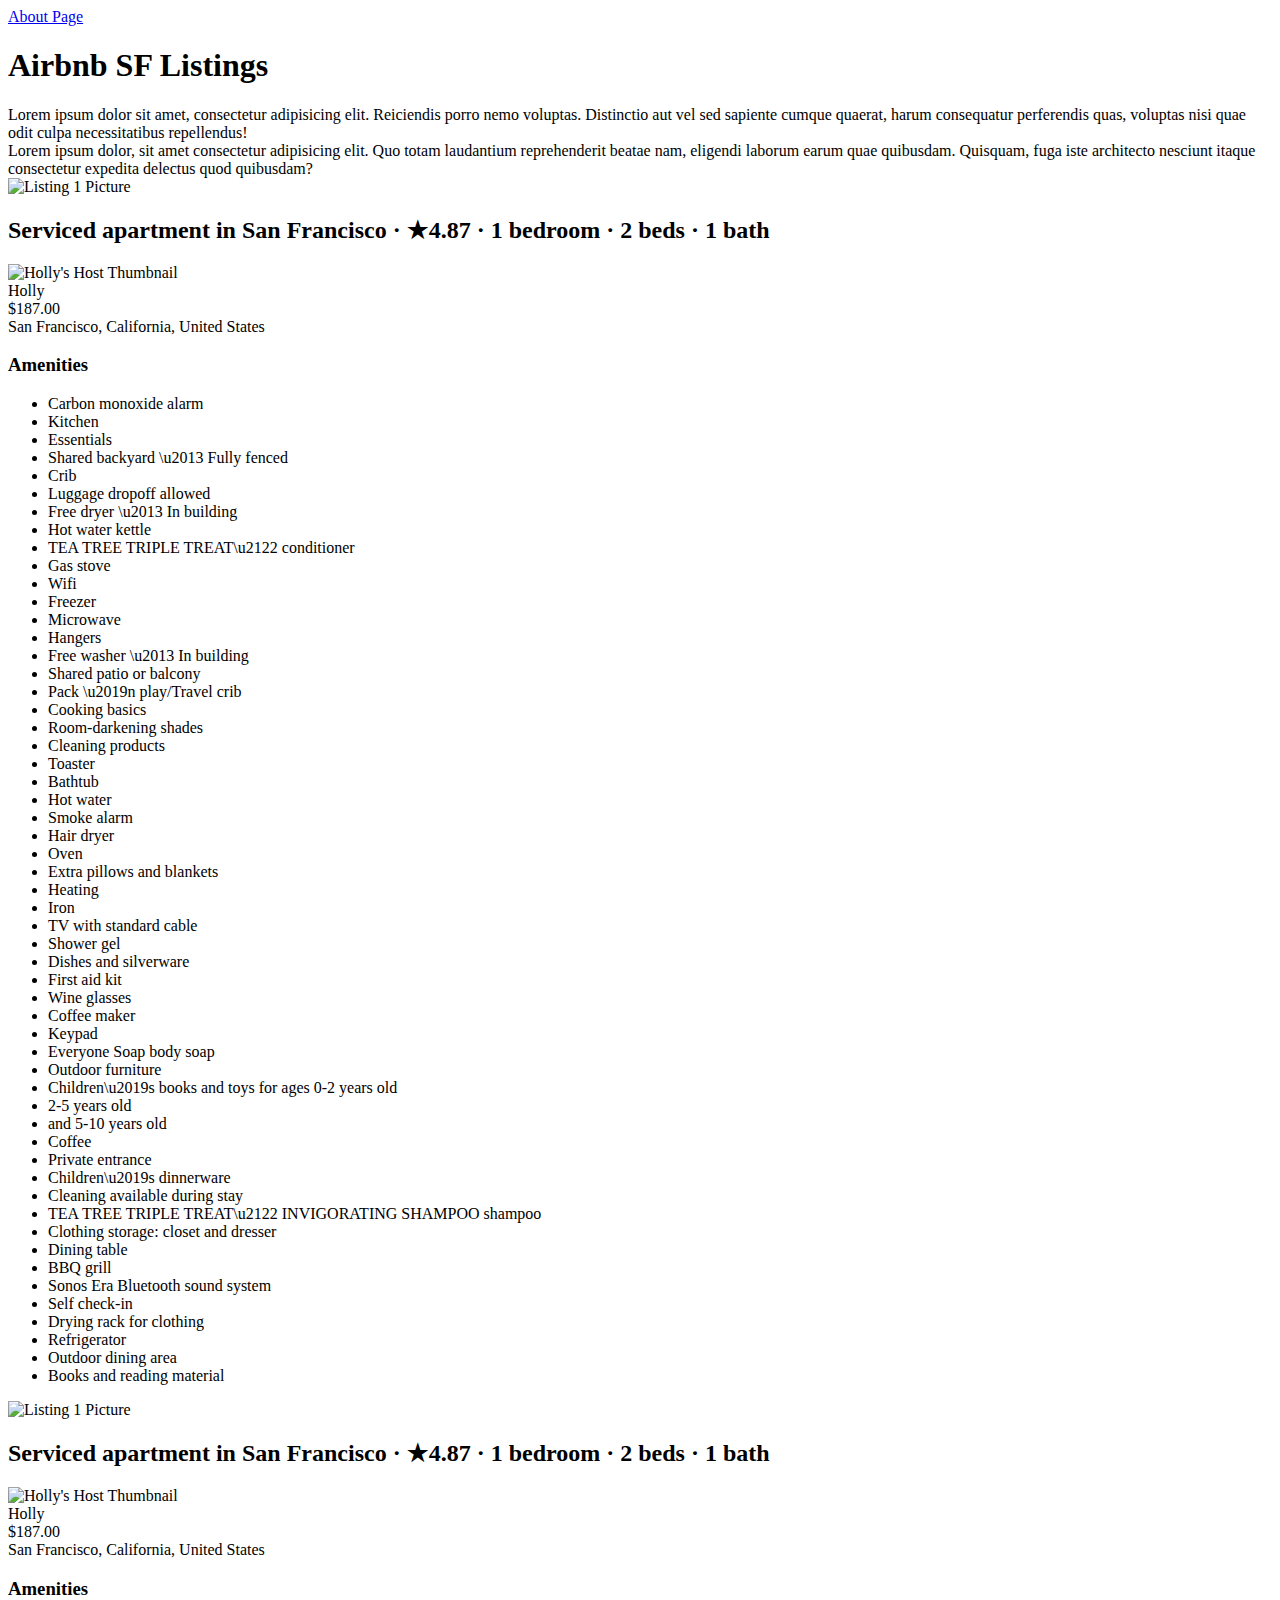
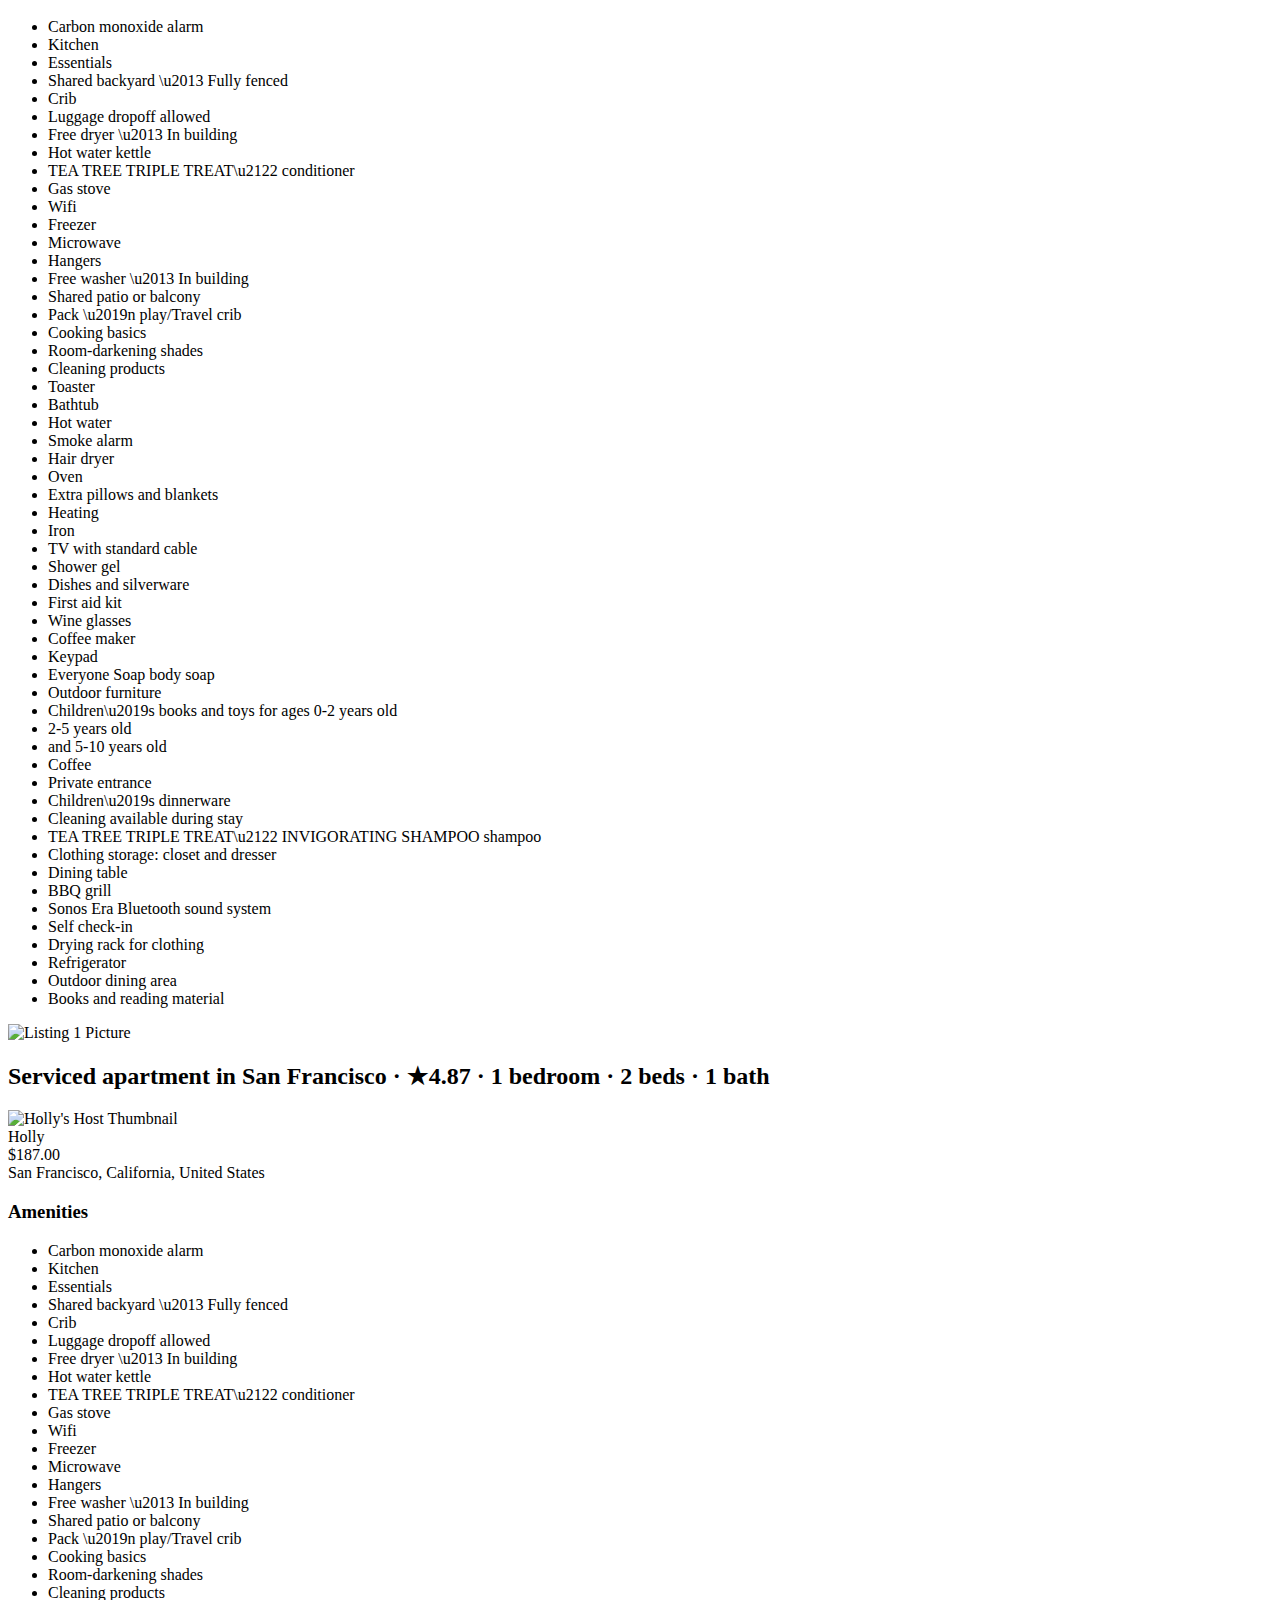
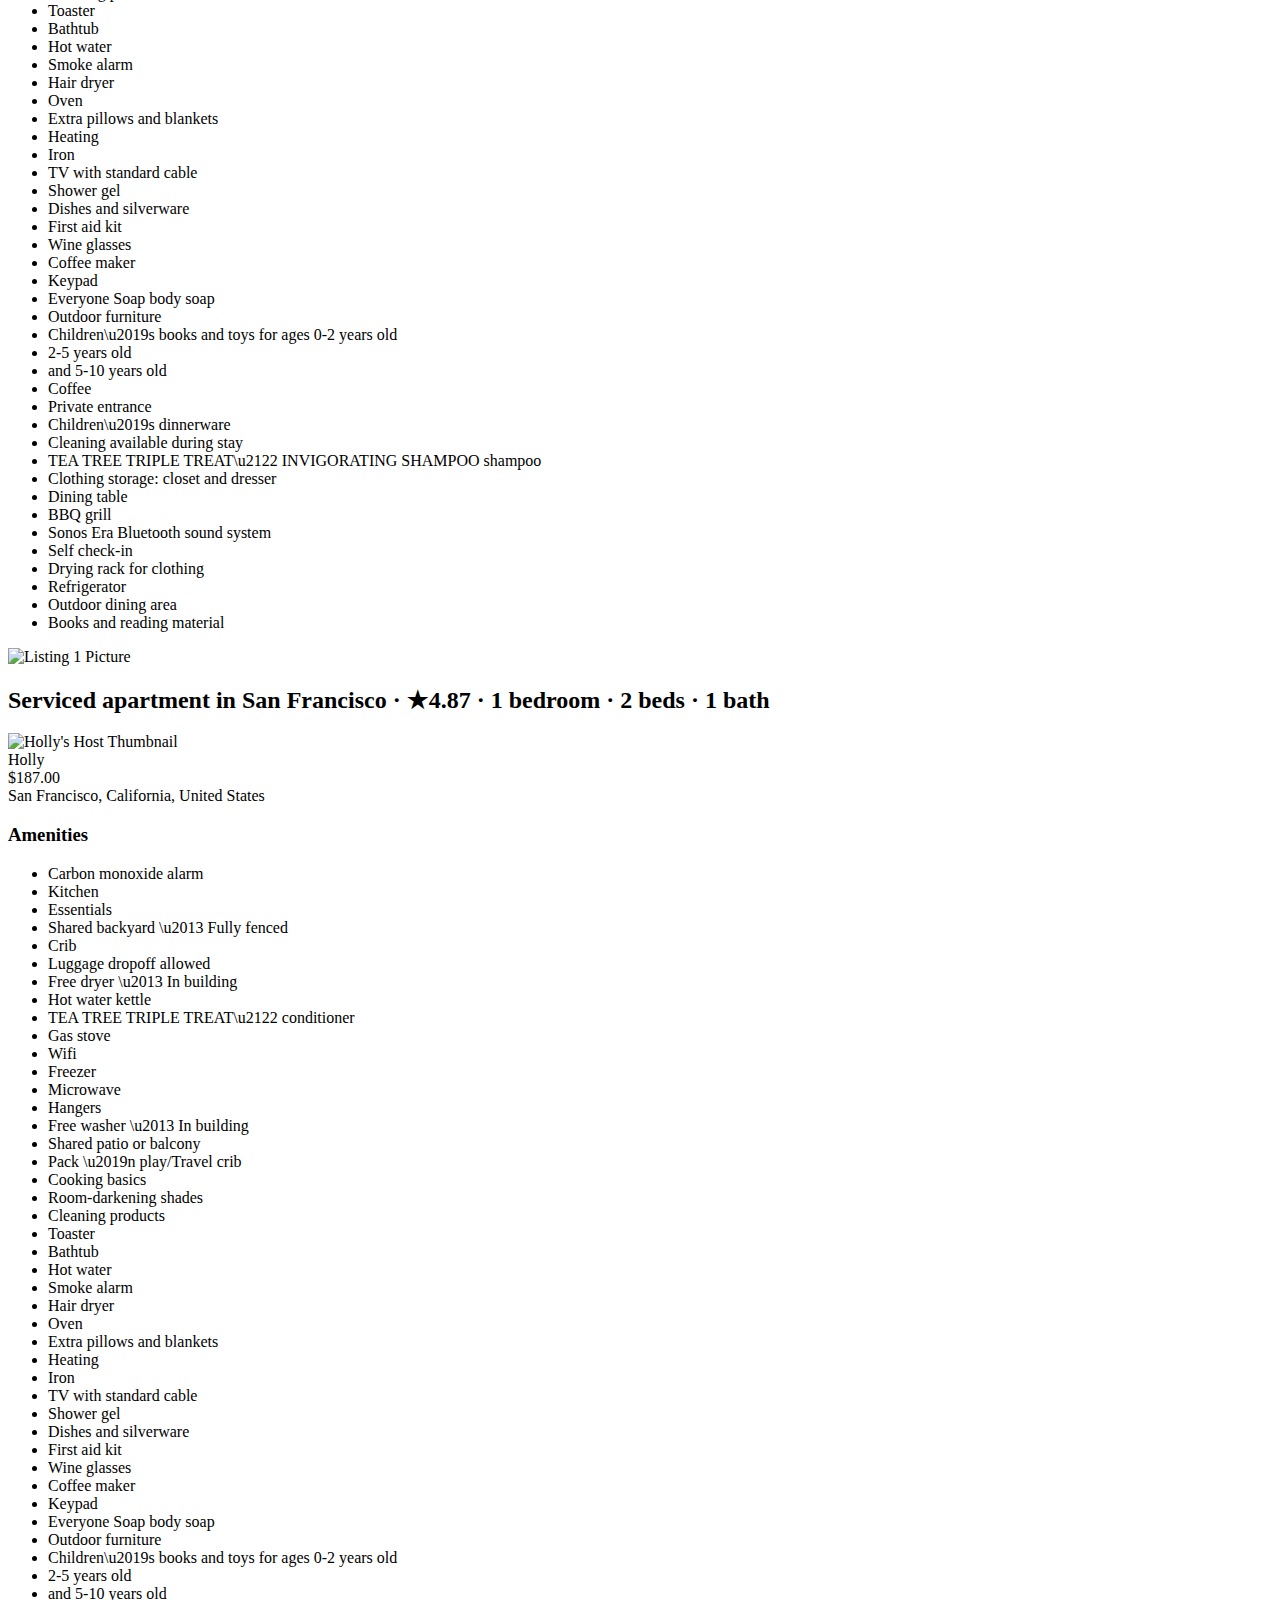
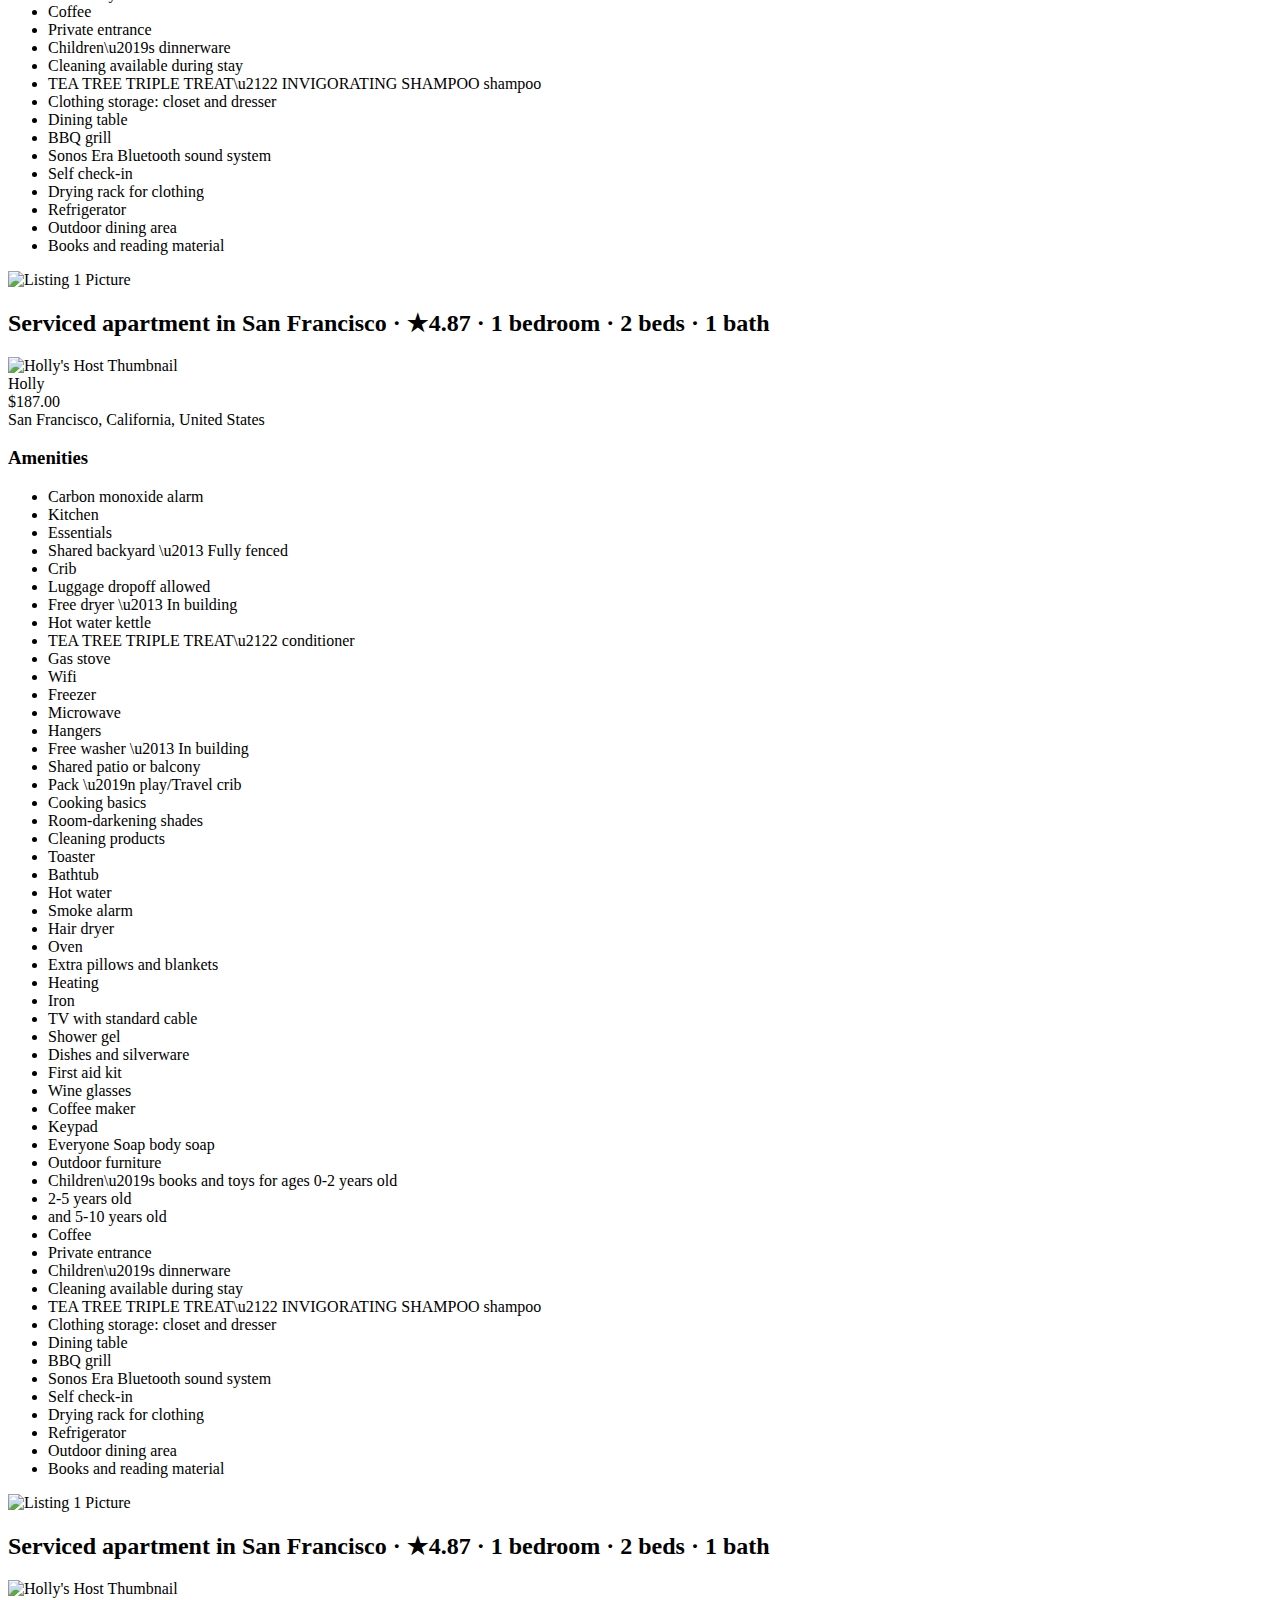
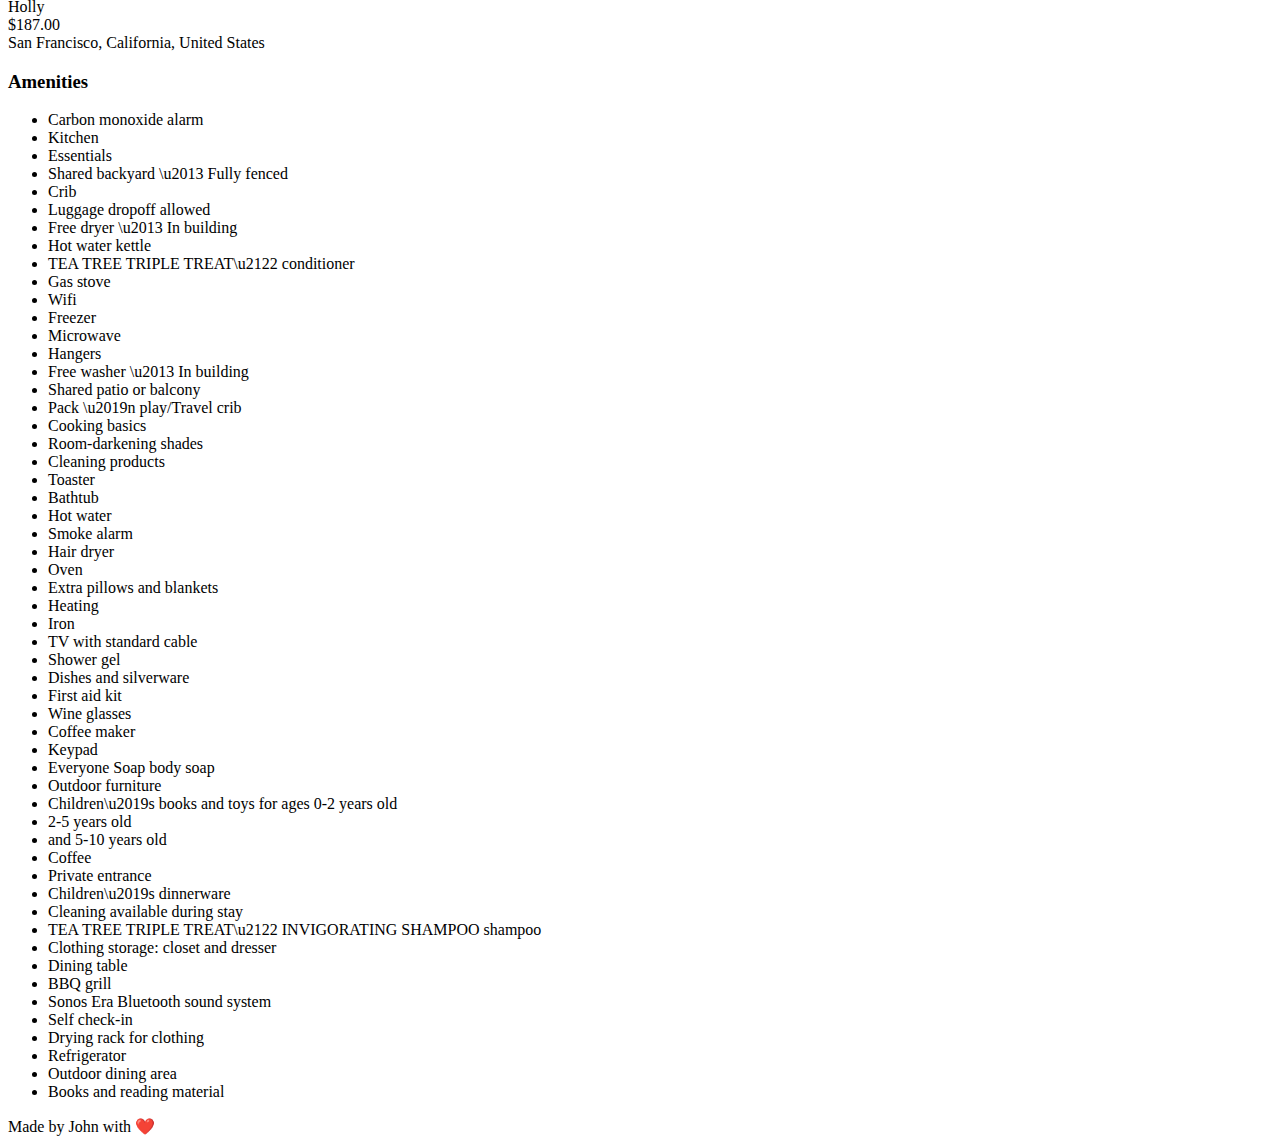
==== index.html @ 51e2d954 "adding files" ====
<!DOCTYPE html>
<html lang="en">

<head>
    <meta charset="UTF-8" />
    <meta name="viewport" content="width=device-width, initial-scale=1.0" />
    <title>Airbnb SF Listings</title>

    <link href="https://cdn.jsdelivr.net/npm/bootstrap@5.3.2/dist/css/bootstrap.min.css" rel="stylesheet"
        integrity="sha384-T3c6CoIi6uLrA9TneNEoa7RxnatzjcDSCmG1MXxSR1GAsXEV/Dwwykc2MPK8M2HN" crossorigin="anonymous" />

    <link rel="stylesheet" href="./css/main.css" />
</head>

<body>
    <div class="container">
        <main>
            <nav>
                <a href="./about.html">About Page</a>
            </nav>
            <h1>Airbnb SF Listings</h1>

            <div class="row">
                <div class="col-md-8 col-sm-12">
                    Lorem ipsum dolor sit amet, consectetur adipisicing elit. Reiciendis
                    porro nemo voluptas. Distinctio aut vel sed sapiente cumque quaerat,
                    harum consequatur perferendis quas, voluptas nisi quae odit culpa
                    necessitatibus repellendus!
                </div>
                <div class="col-md-4 col-sm-12">
                    Lorem ipsum dolor, sit amet consectetur adipisicing elit. Quo totam
                    laudantium reprehenderit beatae nam, eligendi laborum earum quae
                    quibusdam. Quisquam, fuga iste architecto nesciunt itaque
                    consectetur expedita delectus quod quibusdam?
                </div>
            </div>

            <section>
                <div id="listings" class="row">
                    <div class="listing col-4">
                        <div class="card">

                            <img class="card-img-top"
                                src="https://a0.muscache.com/pictures/b7c2a199-4c17-4ba6-b81d-751719d2dac6.jpg"
                                alt="Listing 1 Picture" />

                            <h2 class="listing_name card-title">
                                Serviced apartment in San Francisco · ★4.87 · 1 bedroom · 2
                                beds · 1 bath
                            </h2>



                            <div class="card-body">
                                <div class="host">
                                    <img src="https://a0.muscache.com/im/pictures/user/efdad96a-3efc-4bc2-bdc9-f69740a5a818.jpg?aki_policy=profile_small"
                                        alt="Holly's Host Thumbnail" />
                                    <div class="host_name">Holly</div>
                                </div>
                                <div class="price">$187.00</div>
                                <div class="neighborhood">
                                    San Francisco, California, United States
                                </div>

                                <div class="amenities">
                                    <h3>Amenities</h3>
                                    <ul>
                                        <li>Carbon monoxide alarm</li>
                                        <li>Kitchen</li>
                                        <li>Essentials</li>
                                        <li>Shared backyard \u2013 Fully fenced</li>
                                        <li>Crib</li>
                                        <li>Luggage dropoff allowed</li>
                                        <li>Free dryer \u2013 In building</li>
                                        <li>Hot water kettle</li>
                                        <li>TEA TREE TRIPLE TREAT\u2122 conditioner</li>
                                        <li>Gas stove</li>
                                        <li>Wifi</li>
                                        <li>Freezer</li>
                                        <li>Microwave</li>
                                        <li>Hangers</li>
                                        <li>Free washer \u2013 In building</li>
                                        <li>Shared patio or balcony</li>
                                        <li>Pack \u2019n play/Travel crib</li>
                                        <li>Cooking basics</li>
                                        <li>Room-darkening shades</li>
                                        <li>Cleaning products</li>
                                        <li>Toaster</li>
                                        <li>Bathtub</li>
                                        <li>Hot water</li>
                                        <li>Smoke alarm</li>
                                        <li>Hair dryer</li>
                                        <li>Oven</li>
                                        <li>Extra pillows and blankets</li>
                                        <li>Heating</li>
                                        <li>Iron</li>
                                        <li>TV with standard cable</li>
                                        <li>Shower gel</li>
                                        <li>Dishes and silverware</li>
                                        <li>First aid kit</li>
                                        <li>Wine glasses</li>
                                        <li>Coffee maker</li>
                                        <li>Keypad</li>
                                        <li>Everyone Soap body soap</li>
                                        <li>Outdoor furniture</li>
                                        <li>Children\u2019s books and toys for ages 0-2 years old</li>
                                        <li>2-5 years old</li>
                                        <li>and 5-10 years old</li>
                                        <li>Coffee</li>
                                        <li>Private entrance</li>
                                        <li>Children\u2019s dinnerware</li>
                                        <li>Cleaning available during stay</li>
                                        <li>
                                            TEA TREE TRIPLE TREAT\u2122 INVIGORATING SHAMPOO shampoo
                                        </li>
                                        <li>Clothing storage: closet and dresser</li>
                                        <li>Dining table</li>
                                        <li>BBQ grill</li>
                                        <li>Sonos Era Bluetooth sound system</li>
                                        <li>Self check-in</li>
                                        <li>Drying rack for clothing</li>
                                        <li>Refrigerator</li>
                                        <li>Outdoor dining area</li>
                                        <li>Books and reading material</li>
                                    </ul>
                                </div>
                            </div>
                        </div>
                        <!-- /.card -->
                    </div>
                    <!-- /.listing -->


                    <div class="listing col-4">
                        <div class="card">

                            <img class="card-img-top"
                                src="https://a0.muscache.com/pictures/b7c2a199-4c17-4ba6-b81d-751719d2dac6.jpg"
                                alt="Listing 1 Picture" />

                            <h2 class="listing_name card-title">
                                Serviced apartment in San Francisco · ★4.87 · 1 bedroom · 2
                                beds · 1 bath
                            </h2>



                            <div class="card-body">
                                <div class="host">
                                    <img src="https://a0.muscache.com/im/pictures/user/efdad96a-3efc-4bc2-bdc9-f69740a5a818.jpg?aki_policy=profile_small"
                                        alt="Holly's Host Thumbnail" />
                                    <div class="host_name">Holly</div>
                                </div>
                                <div class="price">$187.00</div>
                                <div class="neighborhood">
                                    San Francisco, California, United States
                                </div>

                                <div class="amenities">
                                    <h3>Amenities</h3>
                                    <ul>
                                        <li>Carbon monoxide alarm</li>
                                        <li>Kitchen</li>
                                        <li>Essentials</li>
                                        <li>Shared backyard \u2013 Fully fenced</li>
                                        <li>Crib</li>
                                        <li>Luggage dropoff allowed</li>
                                        <li>Free dryer \u2013 In building</li>
                                        <li>Hot water kettle</li>
                                        <li>TEA TREE TRIPLE TREAT\u2122 conditioner</li>
                                        <li>Gas stove</li>
                                        <li>Wifi</li>
                                        <li>Freezer</li>
                                        <li>Microwave</li>
                                        <li>Hangers</li>
                                        <li>Free washer \u2013 In building</li>
                                        <li>Shared patio or balcony</li>
                                        <li>Pack \u2019n play/Travel crib</li>
                                        <li>Cooking basics</li>
                                        <li>Room-darkening shades</li>
                                        <li>Cleaning products</li>
                                        <li>Toaster</li>
                                        <li>Bathtub</li>
                                        <li>Hot water</li>
                                        <li>Smoke alarm</li>
                                        <li>Hair dryer</li>
                                        <li>Oven</li>
                                        <li>Extra pillows and blankets</li>
                                        <li>Heating</li>
                                        <li>Iron</li>
                                        <li>TV with standard cable</li>
                                        <li>Shower gel</li>
                                        <li>Dishes and silverware</li>
                                        <li>First aid kit</li>
                                        <li>Wine glasses</li>
                                        <li>Coffee maker</li>
                                        <li>Keypad</li>
                                        <li>Everyone Soap body soap</li>
                                        <li>Outdoor furniture</li>
                                        <li>Children\u2019s books and toys for ages 0-2 years old</li>
                                        <li>2-5 years old</li>
                                        <li>and 5-10 years old</li>
                                        <li>Coffee</li>
                                        <li>Private entrance</li>
                                        <li>Children\u2019s dinnerware</li>
                                        <li>Cleaning available during stay</li>
                                        <li>
                                            TEA TREE TRIPLE TREAT\u2122 INVIGORATING SHAMPOO shampoo
                                        </li>
                                        <li>Clothing storage: closet and dresser</li>
                                        <li>Dining table</li>
                                        <li>BBQ grill</li>
                                        <li>Sonos Era Bluetooth sound system</li>
                                        <li>Self check-in</li>
                                        <li>Drying rack for clothing</li>
                                        <li>Refrigerator</li>
                                        <li>Outdoor dining area</li>
                                        <li>Books and reading material</li>
                                    </ul>
                                </div>
                            </div>
                        </div>
                        <!-- /.card -->
                    </div>
                    <!-- /.listing -->



                    <div class="listing col-4">
                        <div class="card">

                            <img class="card-img-top"
                                src="https://a0.muscache.com/pictures/b7c2a199-4c17-4ba6-b81d-751719d2dac6.jpg"
                                alt="Listing 1 Picture" />

                            <h2 class="listing_name card-title">
                                Serviced apartment in San Francisco · ★4.87 · 1 bedroom · 2
                                beds · 1 bath
                            </h2>



                            <div class="card-body">
                                <div class="host">
                                    <img src="https://a0.muscache.com/im/pictures/user/efdad96a-3efc-4bc2-bdc9-f69740a5a818.jpg?aki_policy=profile_small"
                                        alt="Holly's Host Thumbnail" />
                                    <div class="host_name">Holly</div>
                                </div>
                                <div class="price">$187.00</div>
                                <div class="neighborhood">
                                    San Francisco, California, United States
                                </div>

                                <div class="amenities">
                                    <h3>Amenities</h3>
                                    <ul>
                                        <li>Carbon monoxide alarm</li>
                                        <li>Kitchen</li>
                                        <li>Essentials</li>
                                        <li>Shared backyard \u2013 Fully fenced</li>
                                        <li>Crib</li>
                                        <li>Luggage dropoff allowed</li>
                                        <li>Free dryer \u2013 In building</li>
                                        <li>Hot water kettle</li>
                                        <li>TEA TREE TRIPLE TREAT\u2122 conditioner</li>
                                        <li>Gas stove</li>
                                        <li>Wifi</li>
                                        <li>Freezer</li>
                                        <li>Microwave</li>
                                        <li>Hangers</li>
                                        <li>Free washer \u2013 In building</li>
                                        <li>Shared patio or balcony</li>
                                        <li>Pack \u2019n play/Travel crib</li>
                                        <li>Cooking basics</li>
                                        <li>Room-darkening shades</li>
                                        <li>Cleaning products</li>
                                        <li>Toaster</li>
                                        <li>Bathtub</li>
                                        <li>Hot water</li>
                                        <li>Smoke alarm</li>
                                        <li>Hair dryer</li>
                                        <li>Oven</li>
                                        <li>Extra pillows and blankets</li>
                                        <li>Heating</li>
                                        <li>Iron</li>
                                        <li>TV with standard cable</li>
                                        <li>Shower gel</li>
                                        <li>Dishes and silverware</li>
                                        <li>First aid kit</li>
                                        <li>Wine glasses</li>
                                        <li>Coffee maker</li>
                                        <li>Keypad</li>
                                        <li>Everyone Soap body soap</li>
                                        <li>Outdoor furniture</li>
                                        <li>Children\u2019s books and toys for ages 0-2 years old</li>
                                        <li>2-5 years old</li>
                                        <li>and 5-10 years old</li>
                                        <li>Coffee</li>
                                        <li>Private entrance</li>
                                        <li>Children\u2019s dinnerware</li>
                                        <li>Cleaning available during stay</li>
                                        <li>
                                            TEA TREE TRIPLE TREAT\u2122 INVIGORATING SHAMPOO shampoo
                                        </li>
                                        <li>Clothing storage: closet and dresser</li>
                                        <li>Dining table</li>
                                        <li>BBQ grill</li>
                                        <li>Sonos Era Bluetooth sound system</li>
                                        <li>Self check-in</li>
                                        <li>Drying rack for clothing</li>
                                        <li>Refrigerator</li>
                                        <li>Outdoor dining area</li>
                                        <li>Books and reading material</li>
                                    </ul>
                                </div>
                            </div>
                        </div>
                        <!-- /.card -->
                    </div>
                    <!-- /.listing -->



                    <div class="listing col-4">
                        <div class="card">

                            <img class="card-img-top"
                                src="https://a0.muscache.com/pictures/b7c2a199-4c17-4ba6-b81d-751719d2dac6.jpg"
                                alt="Listing 1 Picture" />

                            <h2 class="listing_name card-title">
                                Serviced apartment in San Francisco · ★4.87 · 1 bedroom · 2
                                beds · 1 bath
                            </h2>



                            <div class="card-body">
                                <div class="host">
                                    <img src="https://a0.muscache.com/im/pictures/user/efdad96a-3efc-4bc2-bdc9-f69740a5a818.jpg?aki_policy=profile_small"
                                        alt="Holly's Host Thumbnail" />
                                    <div class="host_name">Holly</div>
                                </div>
                                <div class="price">$187.00</div>
                                <div class="neighborhood">
                                    San Francisco, California, United States
                                </div>

                                <div class="amenities">
                                    <h3>Amenities</h3>
                                    <ul>
                                        <li>Carbon monoxide alarm</li>
                                        <li>Kitchen</li>
                                        <li>Essentials</li>
                                        <li>Shared backyard \u2013 Fully fenced</li>
                                        <li>Crib</li>
                                        <li>Luggage dropoff allowed</li>
                                        <li>Free dryer \u2013 In building</li>
                                        <li>Hot water kettle</li>
                                        <li>TEA TREE TRIPLE TREAT\u2122 conditioner</li>
                                        <li>Gas stove</li>
                                        <li>Wifi</li>
                                        <li>Freezer</li>
                                        <li>Microwave</li>
                                        <li>Hangers</li>
                                        <li>Free washer \u2013 In building</li>
                                        <li>Shared patio or balcony</li>
                                        <li>Pack \u2019n play/Travel crib</li>
                                        <li>Cooking basics</li>
                                        <li>Room-darkening shades</li>
                                        <li>Cleaning products</li>
                                        <li>Toaster</li>
                                        <li>Bathtub</li>
                                        <li>Hot water</li>
                                        <li>Smoke alarm</li>
                                        <li>Hair dryer</li>
                                        <li>Oven</li>
                                        <li>Extra pillows and blankets</li>
                                        <li>Heating</li>
                                        <li>Iron</li>
                                        <li>TV with standard cable</li>
                                        <li>Shower gel</li>
                                        <li>Dishes and silverware</li>
                                        <li>First aid kit</li>
                                        <li>Wine glasses</li>
                                        <li>Coffee maker</li>
                                        <li>Keypad</li>
                                        <li>Everyone Soap body soap</li>
                                        <li>Outdoor furniture</li>
                                        <li>Children\u2019s books and toys for ages 0-2 years old</li>
                                        <li>2-5 years old</li>
                                        <li>and 5-10 years old</li>
                                        <li>Coffee</li>
                                        <li>Private entrance</li>
                                        <li>Children\u2019s dinnerware</li>
                                        <li>Cleaning available during stay</li>
                                        <li>
                                            TEA TREE TRIPLE TREAT\u2122 INVIGORATING SHAMPOO shampoo
                                        </li>
                                        <li>Clothing storage: closet and dresser</li>
                                        <li>Dining table</li>
                                        <li>BBQ grill</li>
                                        <li>Sonos Era Bluetooth sound system</li>
                                        <li>Self check-in</li>
                                        <li>Drying rack for clothing</li>
                                        <li>Refrigerator</li>
                                        <li>Outdoor dining area</li>
                                        <li>Books and reading material</li>
                                    </ul>
                                </div>
                            </div>
                        </div>
                        <!-- /.card -->
                    </div>
                    <!-- /.listing -->


                    <div class="listing col-4">
                        <div class="card">

                            <img class="card-img-top"
                                src="https://a0.muscache.com/pictures/b7c2a199-4c17-4ba6-b81d-751719d2dac6.jpg"
                                alt="Listing 1 Picture" />

                            <h2 class="listing_name card-title">
                                Serviced apartment in San Francisco · ★4.87 · 1 bedroom · 2
                                beds · 1 bath
                            </h2>



                            <div class="card-body">
                                <div class="host">
                                    <img src="https://a0.muscache.com/im/pictures/user/efdad96a-3efc-4bc2-bdc9-f69740a5a818.jpg?aki_policy=profile_small"
                                        alt="Holly's Host Thumbnail" />
                                    <div class="host_name">Holly</div>
                                </div>
                                <div class="price">$187.00</div>
                                <div class="neighborhood">
                                    San Francisco, California, United States
                                </div>

                                <div class="amenities">
                                    <h3>Amenities</h3>
                                    <ul>
                                        <li>Carbon monoxide alarm</li>
                                        <li>Kitchen</li>
                                        <li>Essentials</li>
                                        <li>Shared backyard \u2013 Fully fenced</li>
                                        <li>Crib</li>
                                        <li>Luggage dropoff allowed</li>
                                        <li>Free dryer \u2013 In building</li>
                                        <li>Hot water kettle</li>
                                        <li>TEA TREE TRIPLE TREAT\u2122 conditioner</li>
                                        <li>Gas stove</li>
                                        <li>Wifi</li>
                                        <li>Freezer</li>
                                        <li>Microwave</li>
                                        <li>Hangers</li>
                                        <li>Free washer \u2013 In building</li>
                                        <li>Shared patio or balcony</li>
                                        <li>Pack \u2019n play/Travel crib</li>
                                        <li>Cooking basics</li>
                                        <li>Room-darkening shades</li>
                                        <li>Cleaning products</li>
                                        <li>Toaster</li>
                                        <li>Bathtub</li>
                                        <li>Hot water</li>
                                        <li>Smoke alarm</li>
                                        <li>Hair dryer</li>
                                        <li>Oven</li>
                                        <li>Extra pillows and blankets</li>
                                        <li>Heating</li>
                                        <li>Iron</li>
                                        <li>TV with standard cable</li>
                                        <li>Shower gel</li>
                                        <li>Dishes and silverware</li>
                                        <li>First aid kit</li>
                                        <li>Wine glasses</li>
                                        <li>Coffee maker</li>
                                        <li>Keypad</li>
                                        <li>Everyone Soap body soap</li>
                                        <li>Outdoor furniture</li>
                                        <li>Children\u2019s books and toys for ages 0-2 years old</li>
                                        <li>2-5 years old</li>
                                        <li>and 5-10 years old</li>
                                        <li>Coffee</li>
                                        <li>Private entrance</li>
                                        <li>Children\u2019s dinnerware</li>
                                        <li>Cleaning available during stay</li>
                                        <li>
                                            TEA TREE TRIPLE TREAT\u2122 INVIGORATING SHAMPOO shampoo
                                        </li>
                                        <li>Clothing storage: closet and dresser</li>
                                        <li>Dining table</li>
                                        <li>BBQ grill</li>
                                        <li>Sonos Era Bluetooth sound system</li>
                                        <li>Self check-in</li>
                                        <li>Drying rack for clothing</li>
                                        <li>Refrigerator</li>
                                        <li>Outdoor dining area</li>
                                        <li>Books and reading material</li>
                                    </ul>
                                </div>
                            </div>
                        </div>
                        <!-- /.card -->
                    </div>
                    <!-- /.listing -->


                    <div class="listing col-4">
                        <div class="card">

                            <img class="card-img-top"
                                src="https://a0.muscache.com/pictures/b7c2a199-4c17-4ba6-b81d-751719d2dac6.jpg"
                                alt="Listing 1 Picture" />

                            <h2 class="listing_name card-title">
                                Serviced apartment in San Francisco · ★4.87 · 1 bedroom · 2
                                beds · 1 bath
                            </h2>



                            <div class="card-body">
                                <div class="host">
                                    <img src="https://a0.muscache.com/im/pictures/user/efdad96a-3efc-4bc2-bdc9-f69740a5a818.jpg?aki_policy=profile_small"
                                        alt="Holly's Host Thumbnail" />
                                    <div class="host_name">Holly</div>
                                </div>
                                <div class="price">$187.00</div>
                                <div class="neighborhood">
                                    San Francisco, California, United States
                                </div>

                                <div class="amenities">
                                    <h3>Amenities</h3>
                                    <ul>
                                        <li>Carbon monoxide alarm</li>
                                        <li>Kitchen</li>
                                        <li>Essentials</li>
                                        <li>Shared backyard \u2013 Fully fenced</li>
                                        <li>Crib</li>
                                        <li>Luggage dropoff allowed</li>
                                        <li>Free dryer \u2013 In building</li>
                                        <li>Hot water kettle</li>
                                        <li>TEA TREE TRIPLE TREAT\u2122 conditioner</li>
                                        <li>Gas stove</li>
                                        <li>Wifi</li>
                                        <li>Freezer</li>
                                        <li>Microwave</li>
                                        <li>Hangers</li>
                                        <li>Free washer \u2013 In building</li>
                                        <li>Shared patio or balcony</li>
                                        <li>Pack \u2019n play/Travel crib</li>
                                        <li>Cooking basics</li>
                                        <li>Room-darkening shades</li>
                                        <li>Cleaning products</li>
                                        <li>Toaster</li>
                                        <li>Bathtub</li>
                                        <li>Hot water</li>
                                        <li>Smoke alarm</li>
                                        <li>Hair dryer</li>
                                        <li>Oven</li>
                                        <li>Extra pillows and blankets</li>
                                        <li>Heating</li>
                                        <li>Iron</li>
                                        <li>TV with standard cable</li>
                                        <li>Shower gel</li>
                                        <li>Dishes and silverware</li>
                                        <li>First aid kit</li>
                                        <li>Wine glasses</li>
                                        <li>Coffee maker</li>
                                        <li>Keypad</li>
                                        <li>Everyone Soap body soap</li>
                                        <li>Outdoor furniture</li>
                                        <li>Children\u2019s books and toys for ages 0-2 years old</li>
                                        <li>2-5 years old</li>
                                        <li>and 5-10 years old</li>
                                        <li>Coffee</li>
                                        <li>Private entrance</li>
                                        <li>Children\u2019s dinnerware</li>
                                        <li>Cleaning available during stay</li>
                                        <li>
                                            TEA TREE TRIPLE TREAT\u2122 INVIGORATING SHAMPOO shampoo
                                        </li>
                                        <li>Clothing storage: closet and dresser</li>
                                        <li>Dining table</li>
                                        <li>BBQ grill</li>
                                        <li>Sonos Era Bluetooth sound system</li>
                                        <li>Self check-in</li>
                                        <li>Drying rack for clothing</li>
                                        <li>Refrigerator</li>
                                        <li>Outdoor dining area</li>
                                        <li>Books and reading material</li>
                                    </ul>
                                </div>
                            </div>
                        </div>
                        <!-- /.card -->
                    </div>
                    <!-- /.listing -->
                </div>
                <!-- /#listings -->
            </section>
        </main>
        <footer>Made by John with ❤️</footer>
    </div>
    <!-- /.container -->

    <script src="https://cdn.jsdelivr.net/npm/bootstrap@5.3.2/dist/js/bootstrap.bundle.min.js"
        integrity="sha384-C6RzsynM9kWDrMNeT87bh95OGNyZPhcTNXj1NW7RuBCsyN/o0jlpcV8Qyq46cDfL"
        crossorigin="anonymous"></script>
</body>

</html>
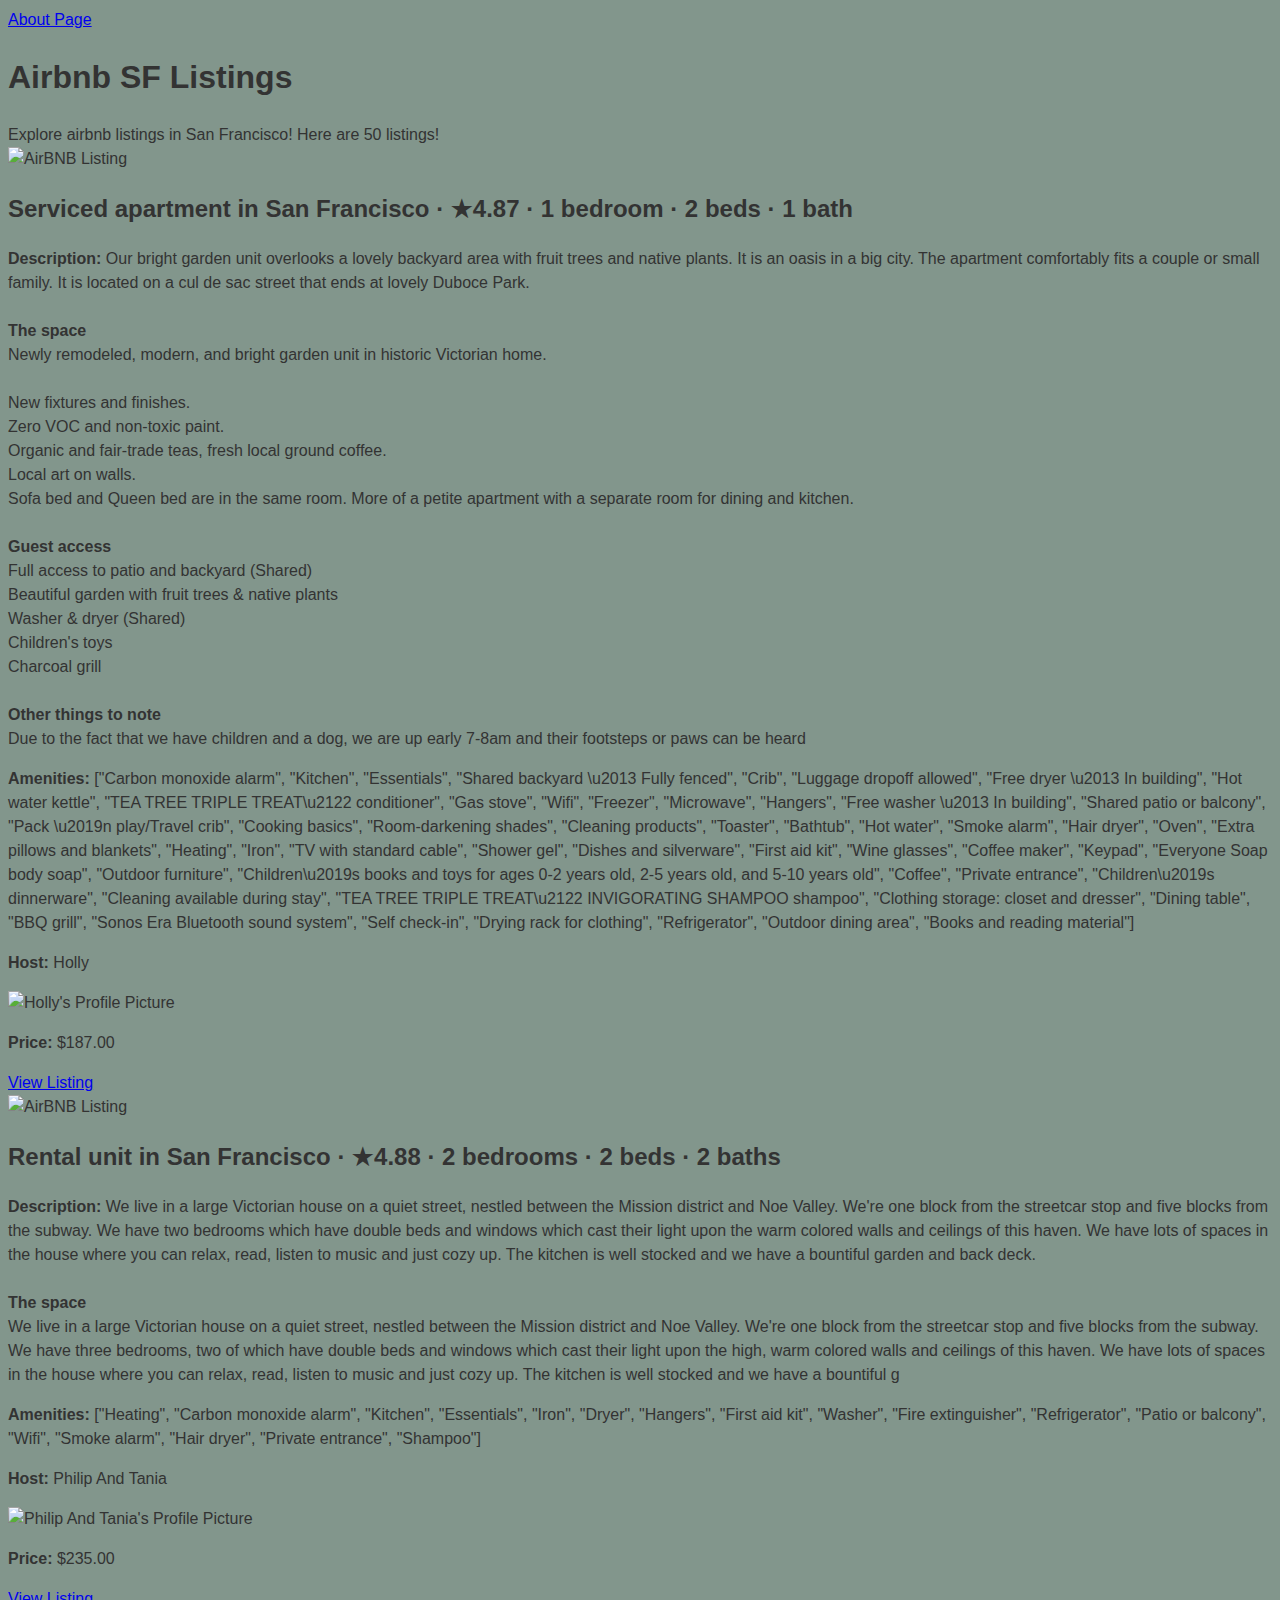
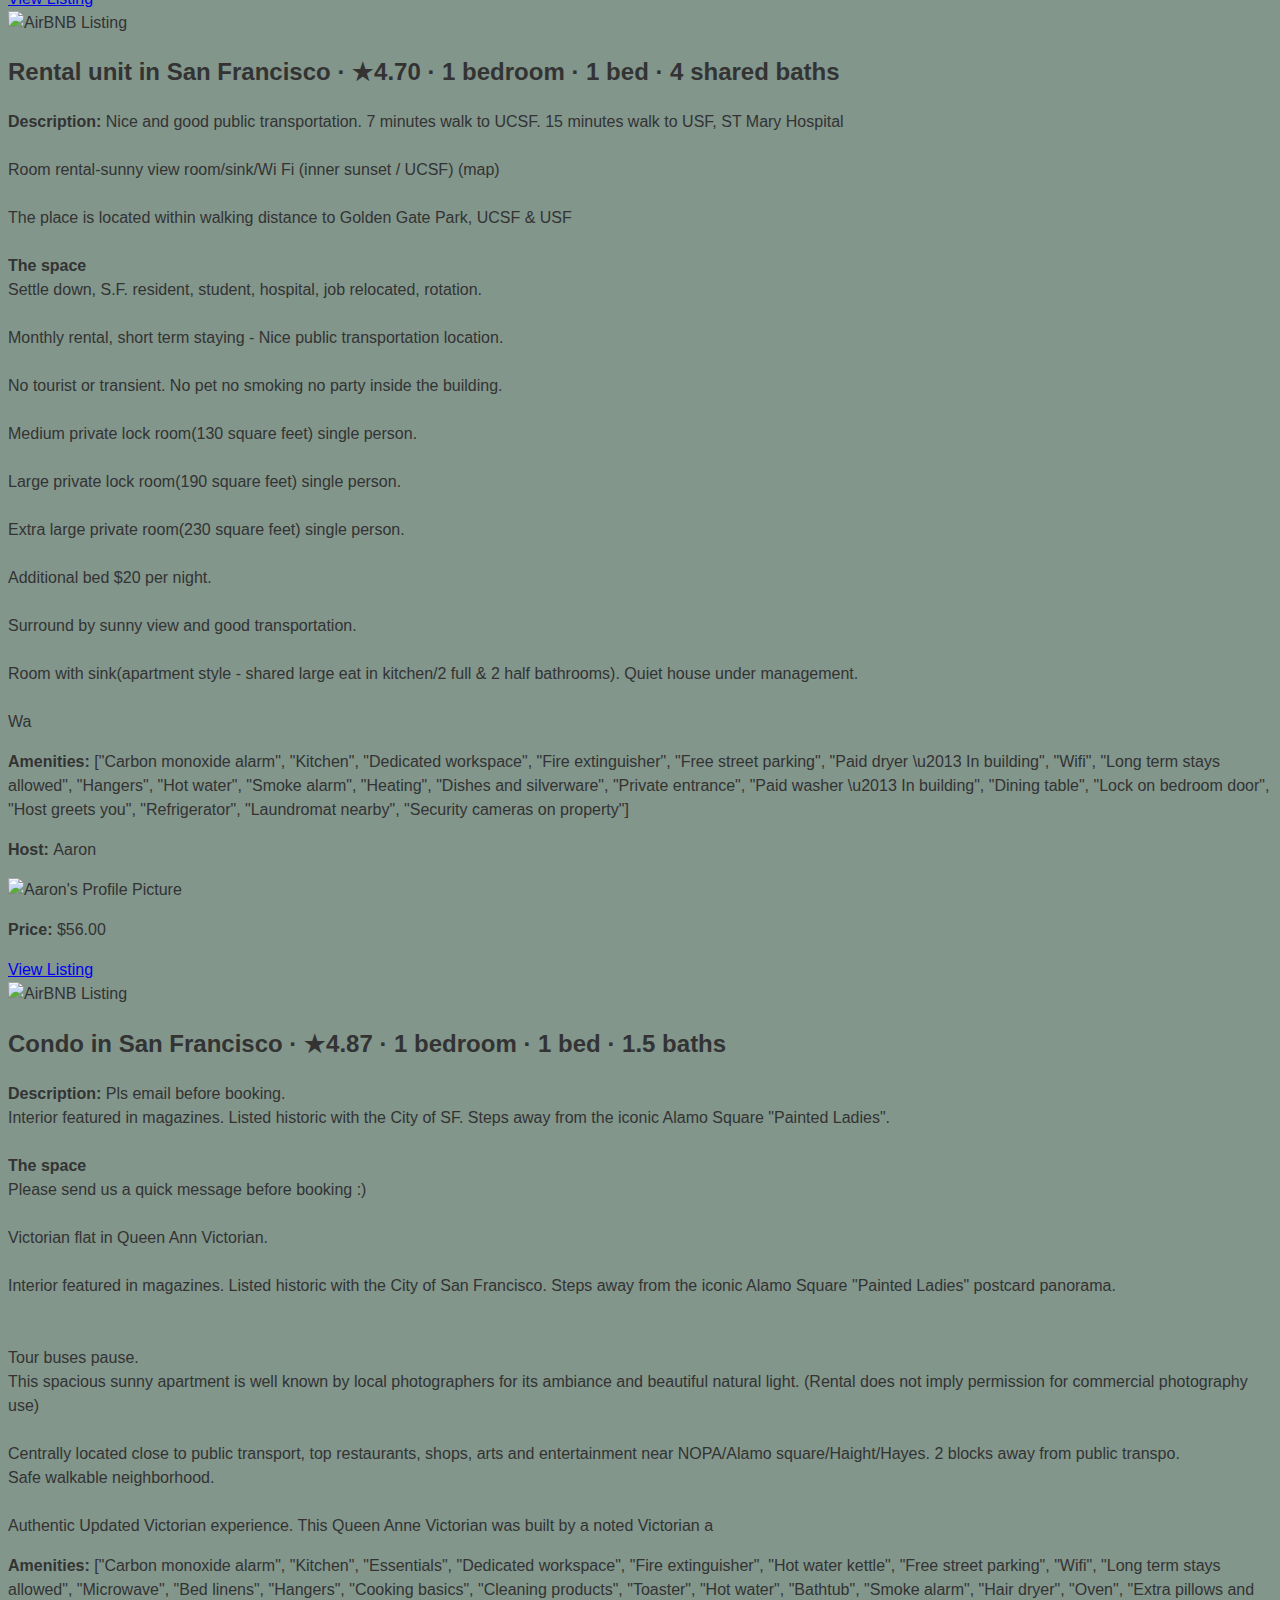
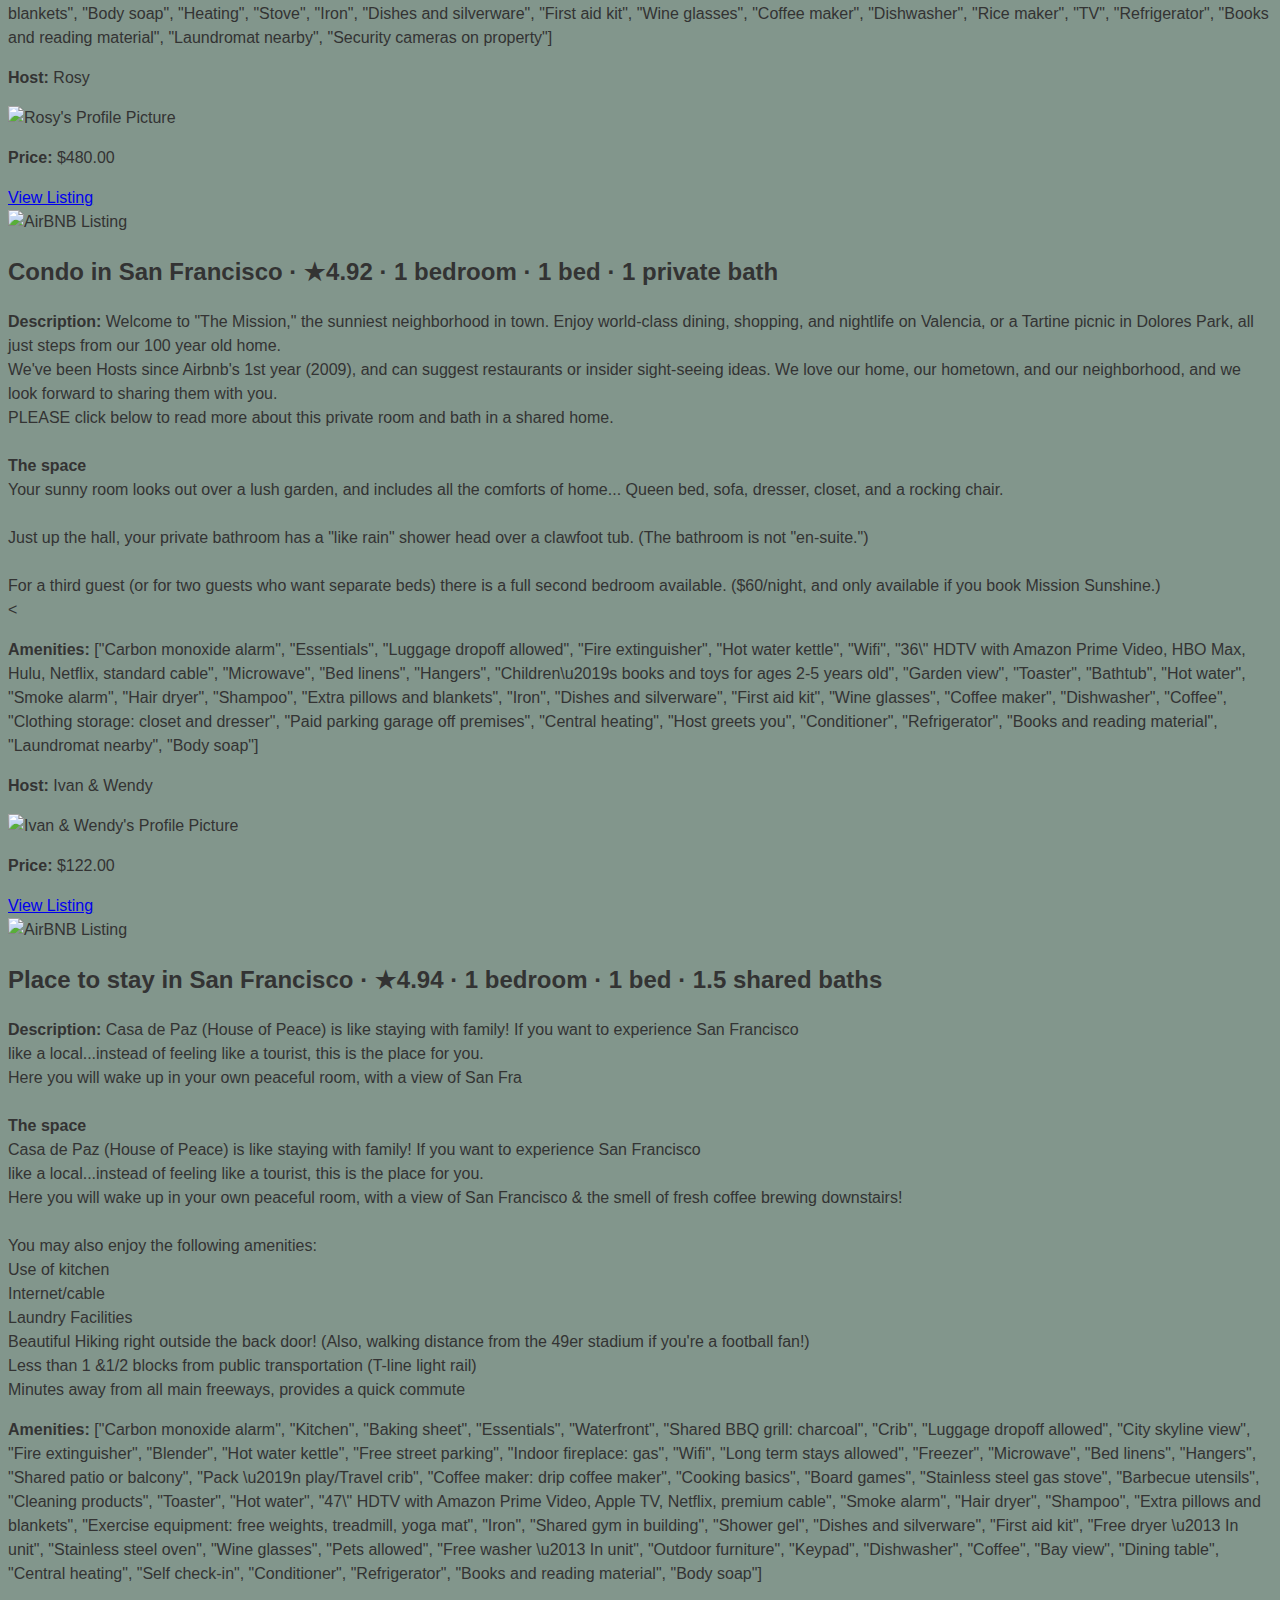
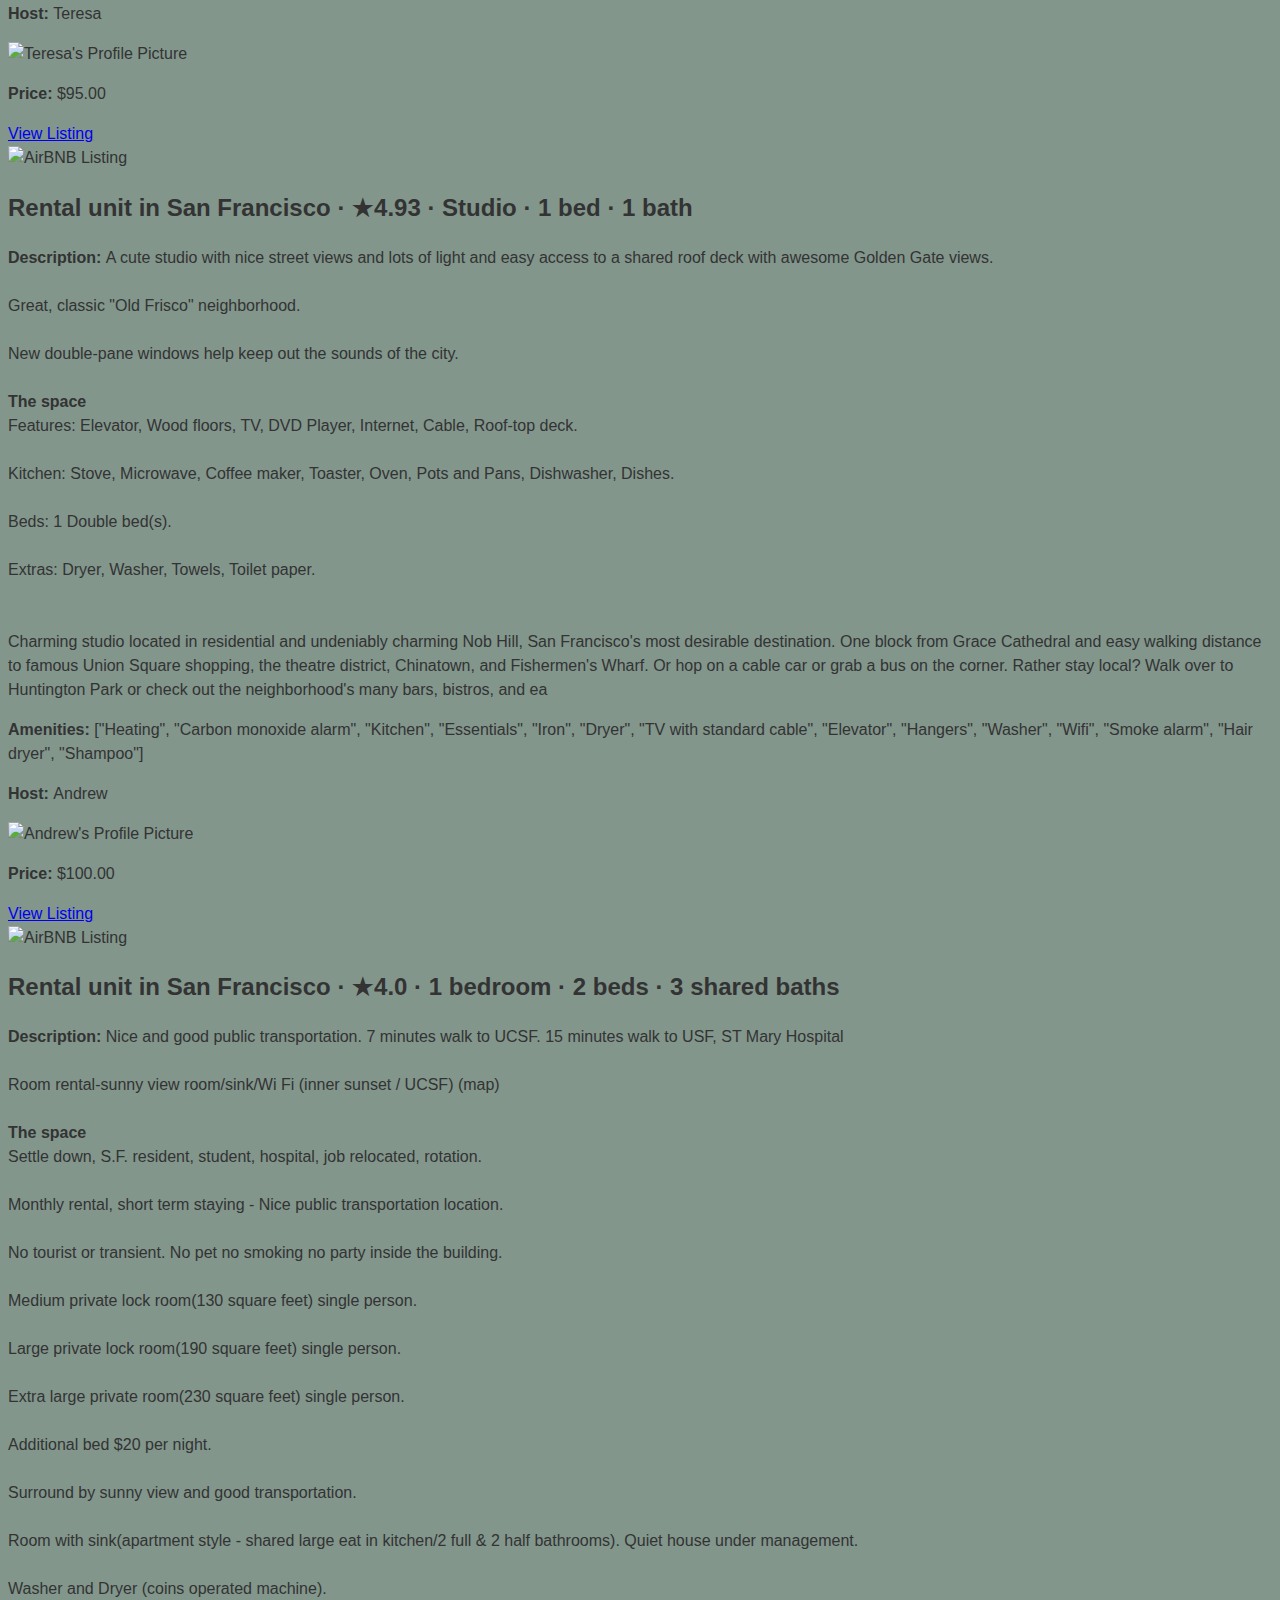
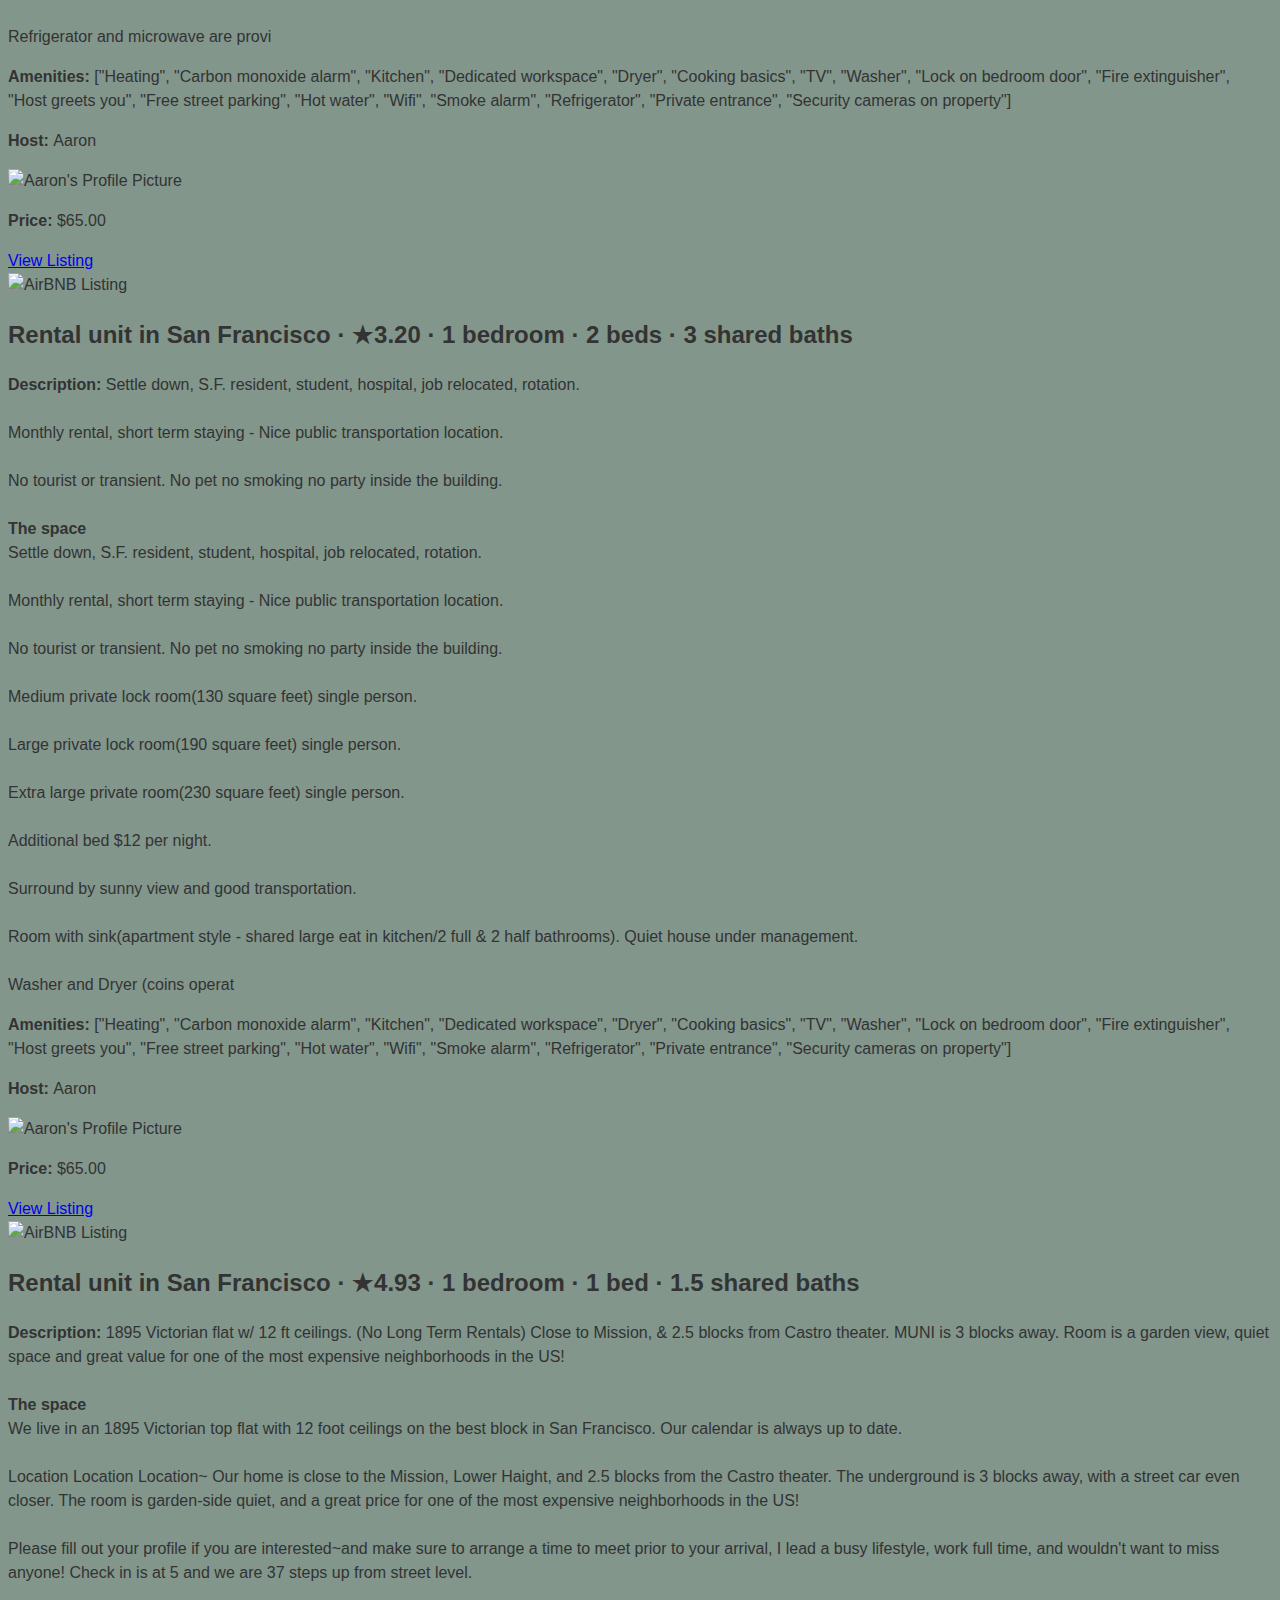
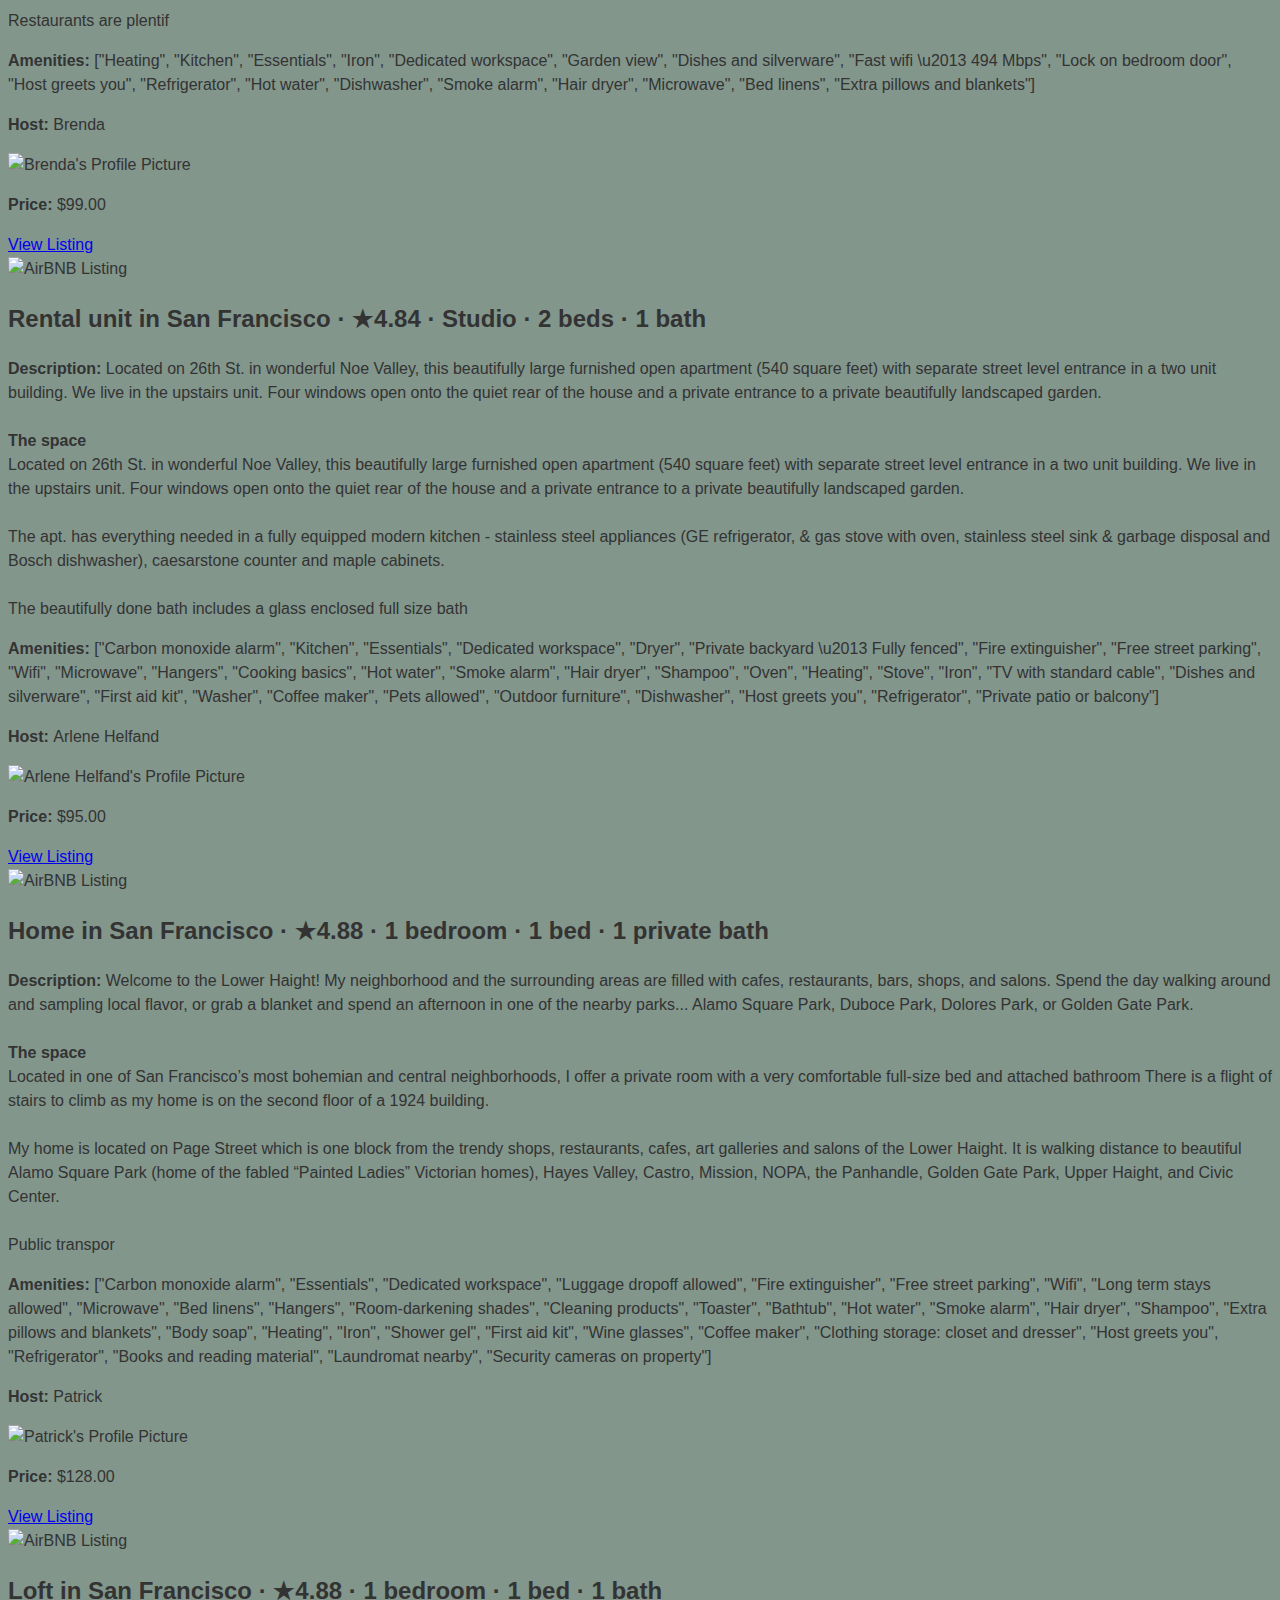
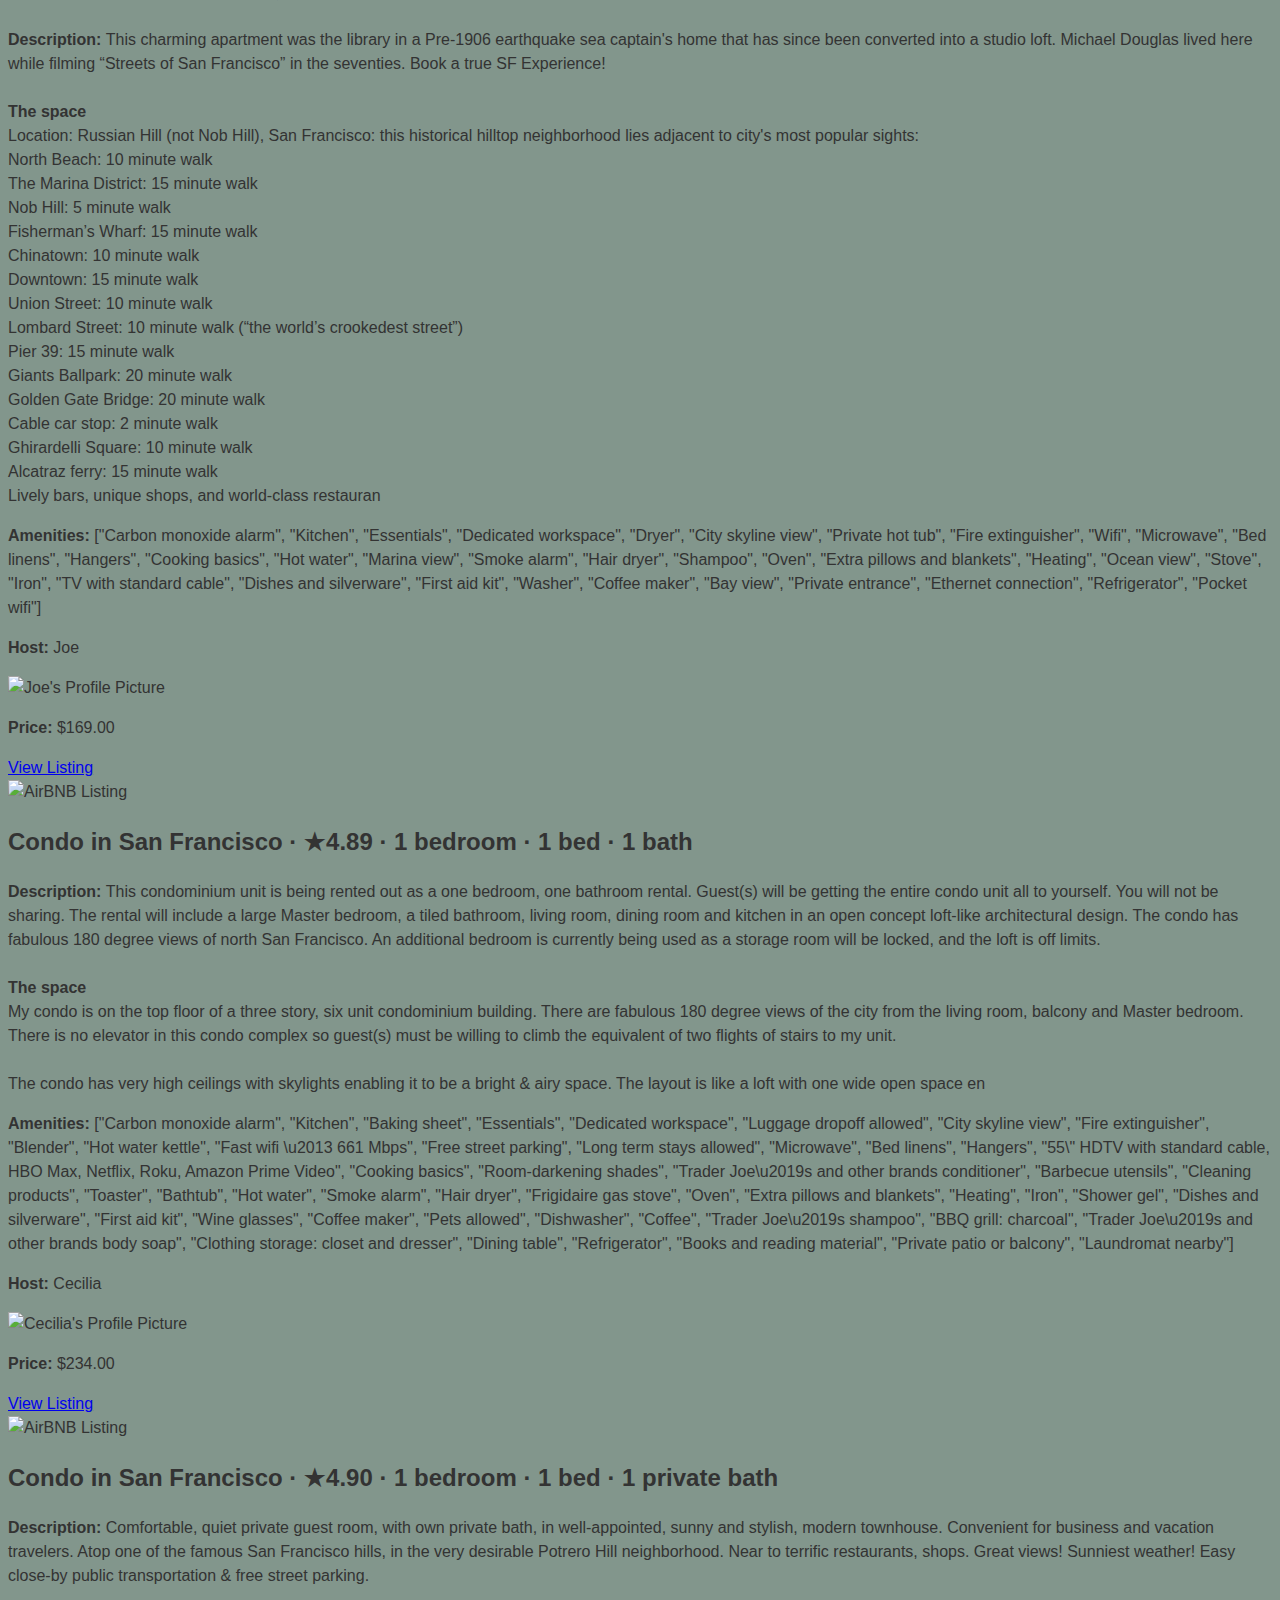
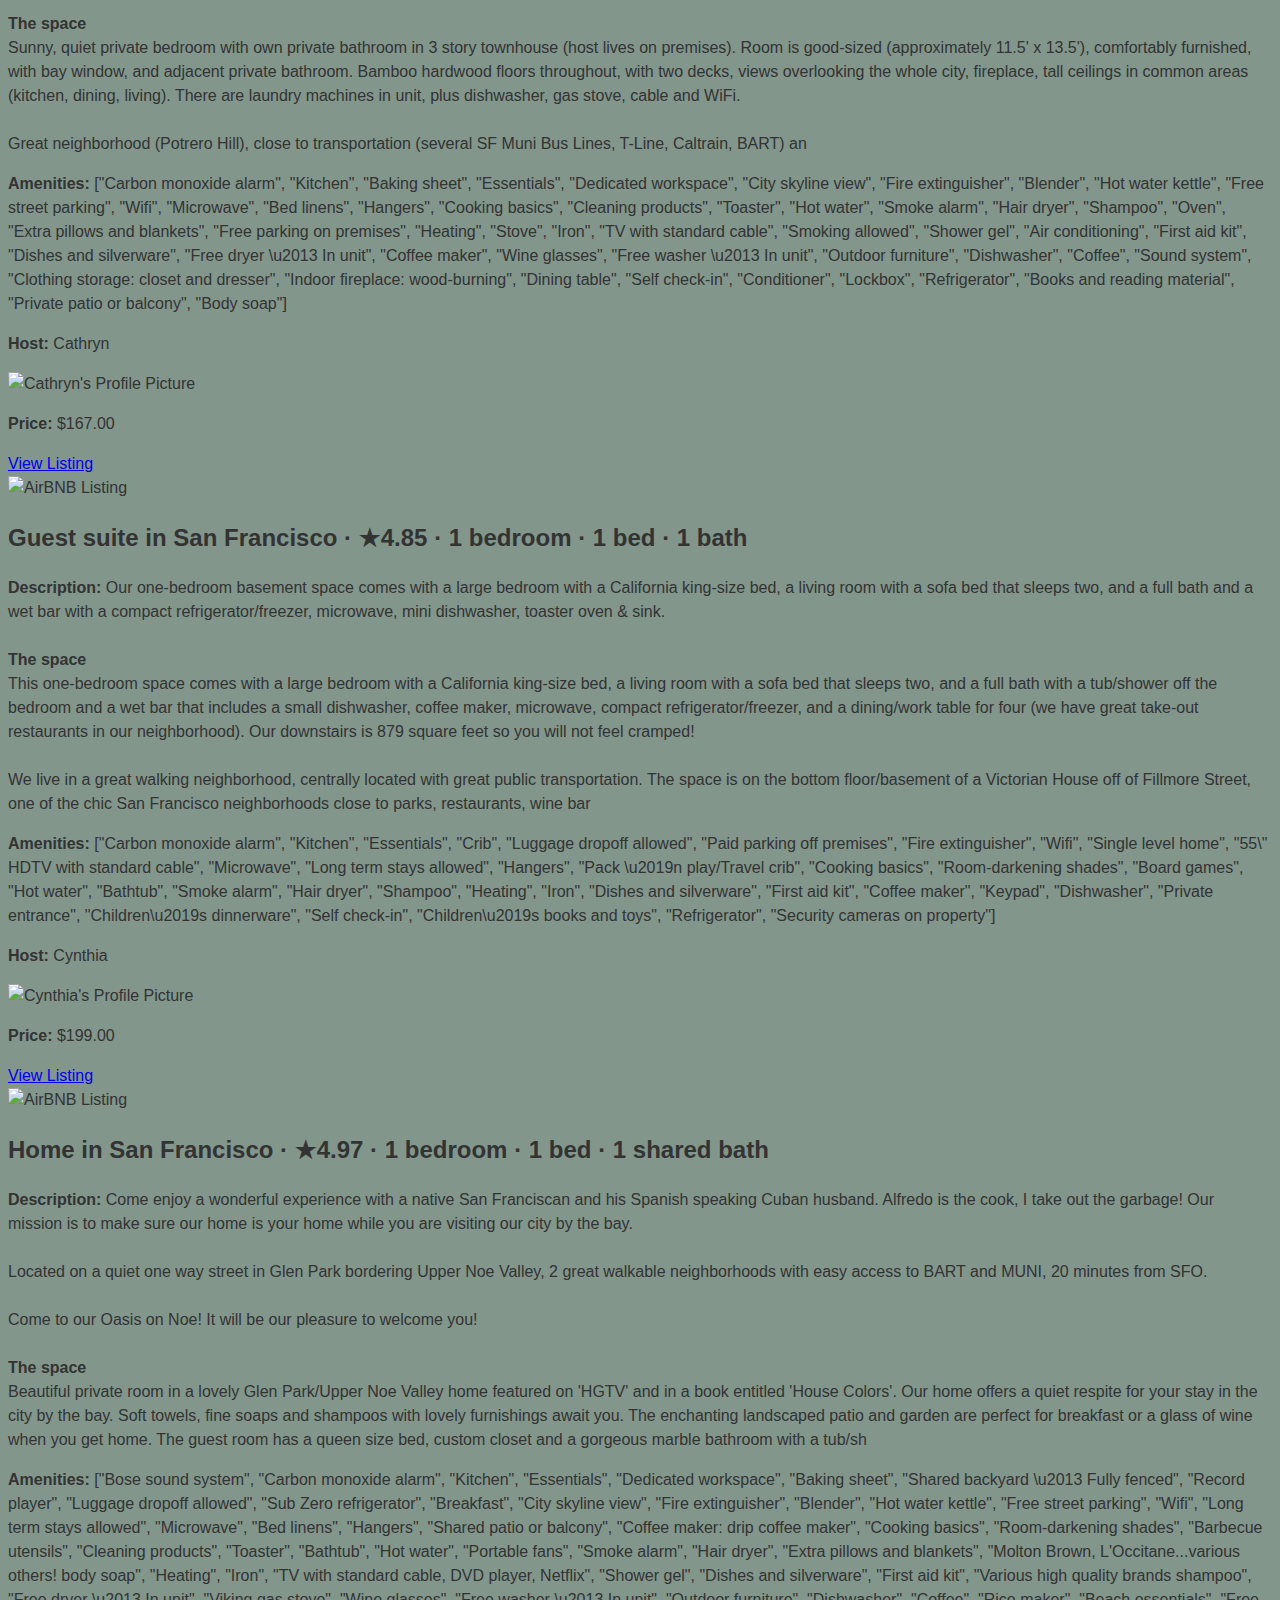
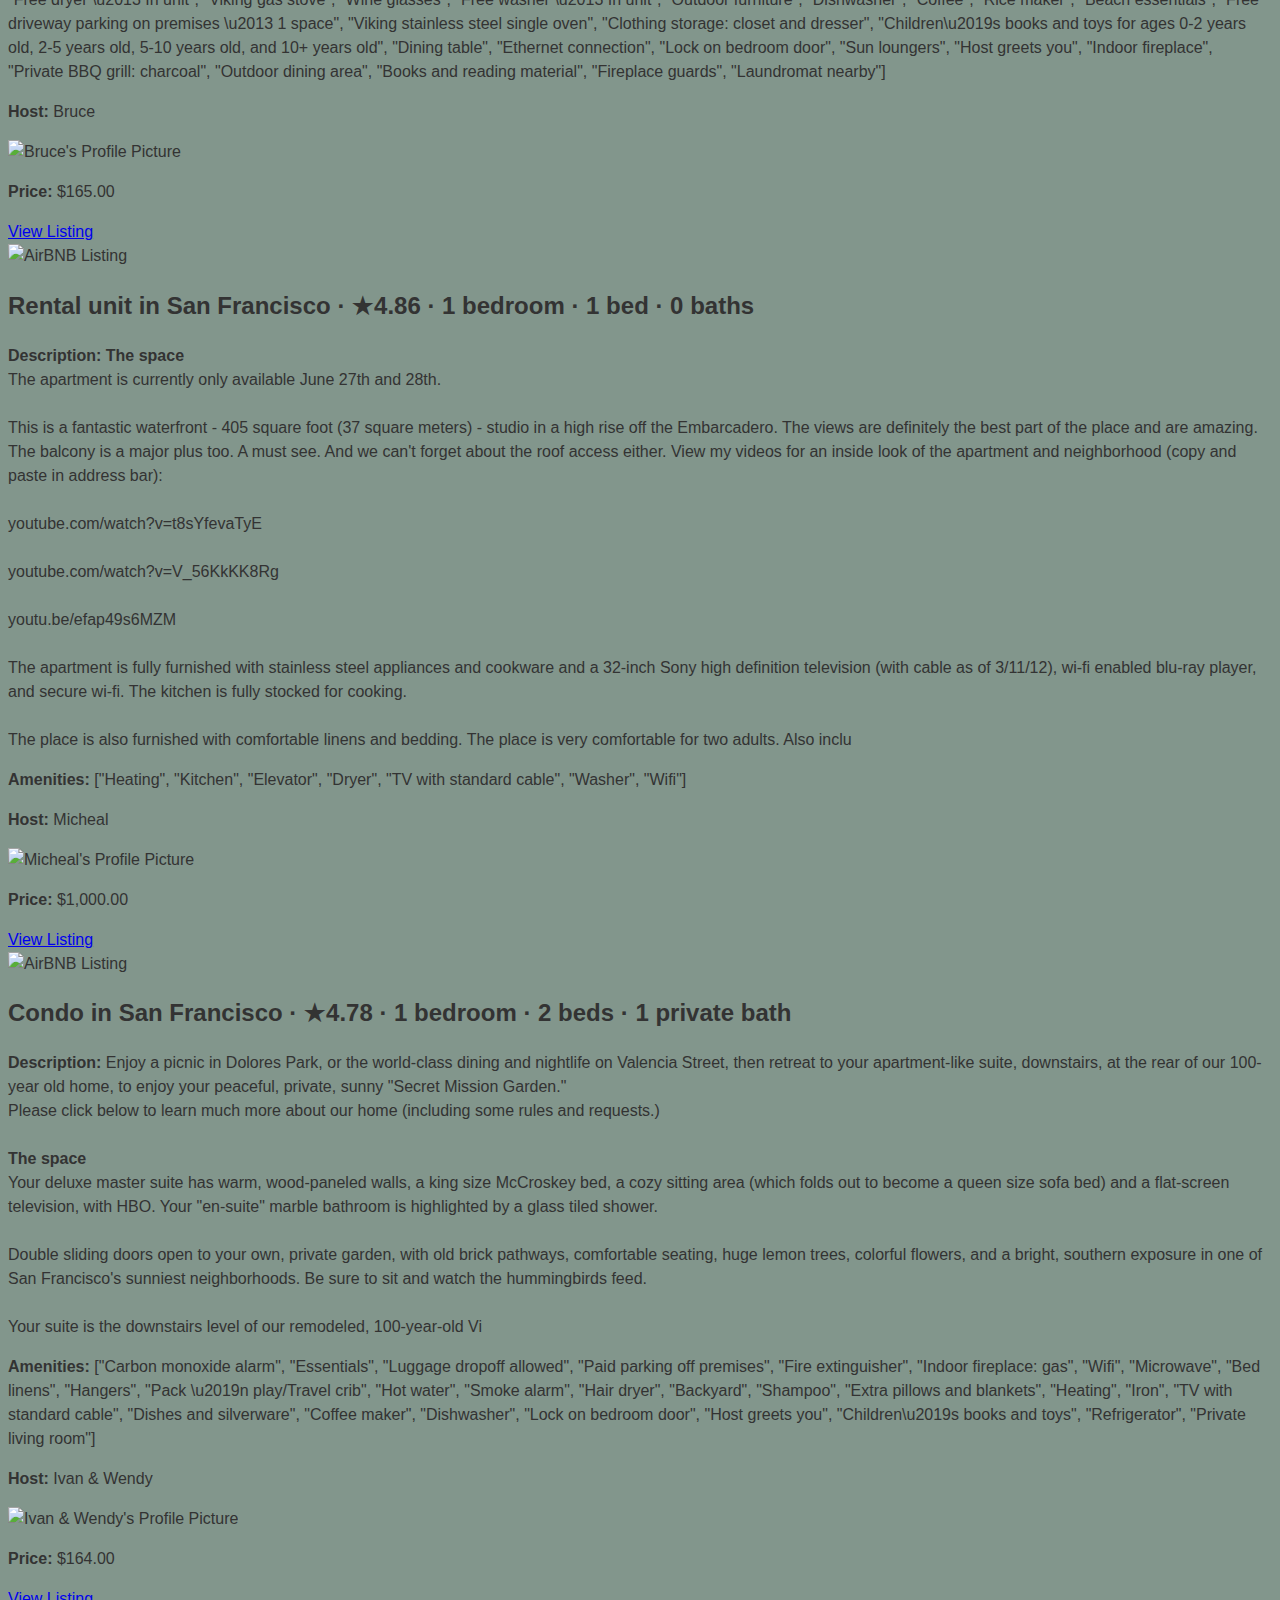
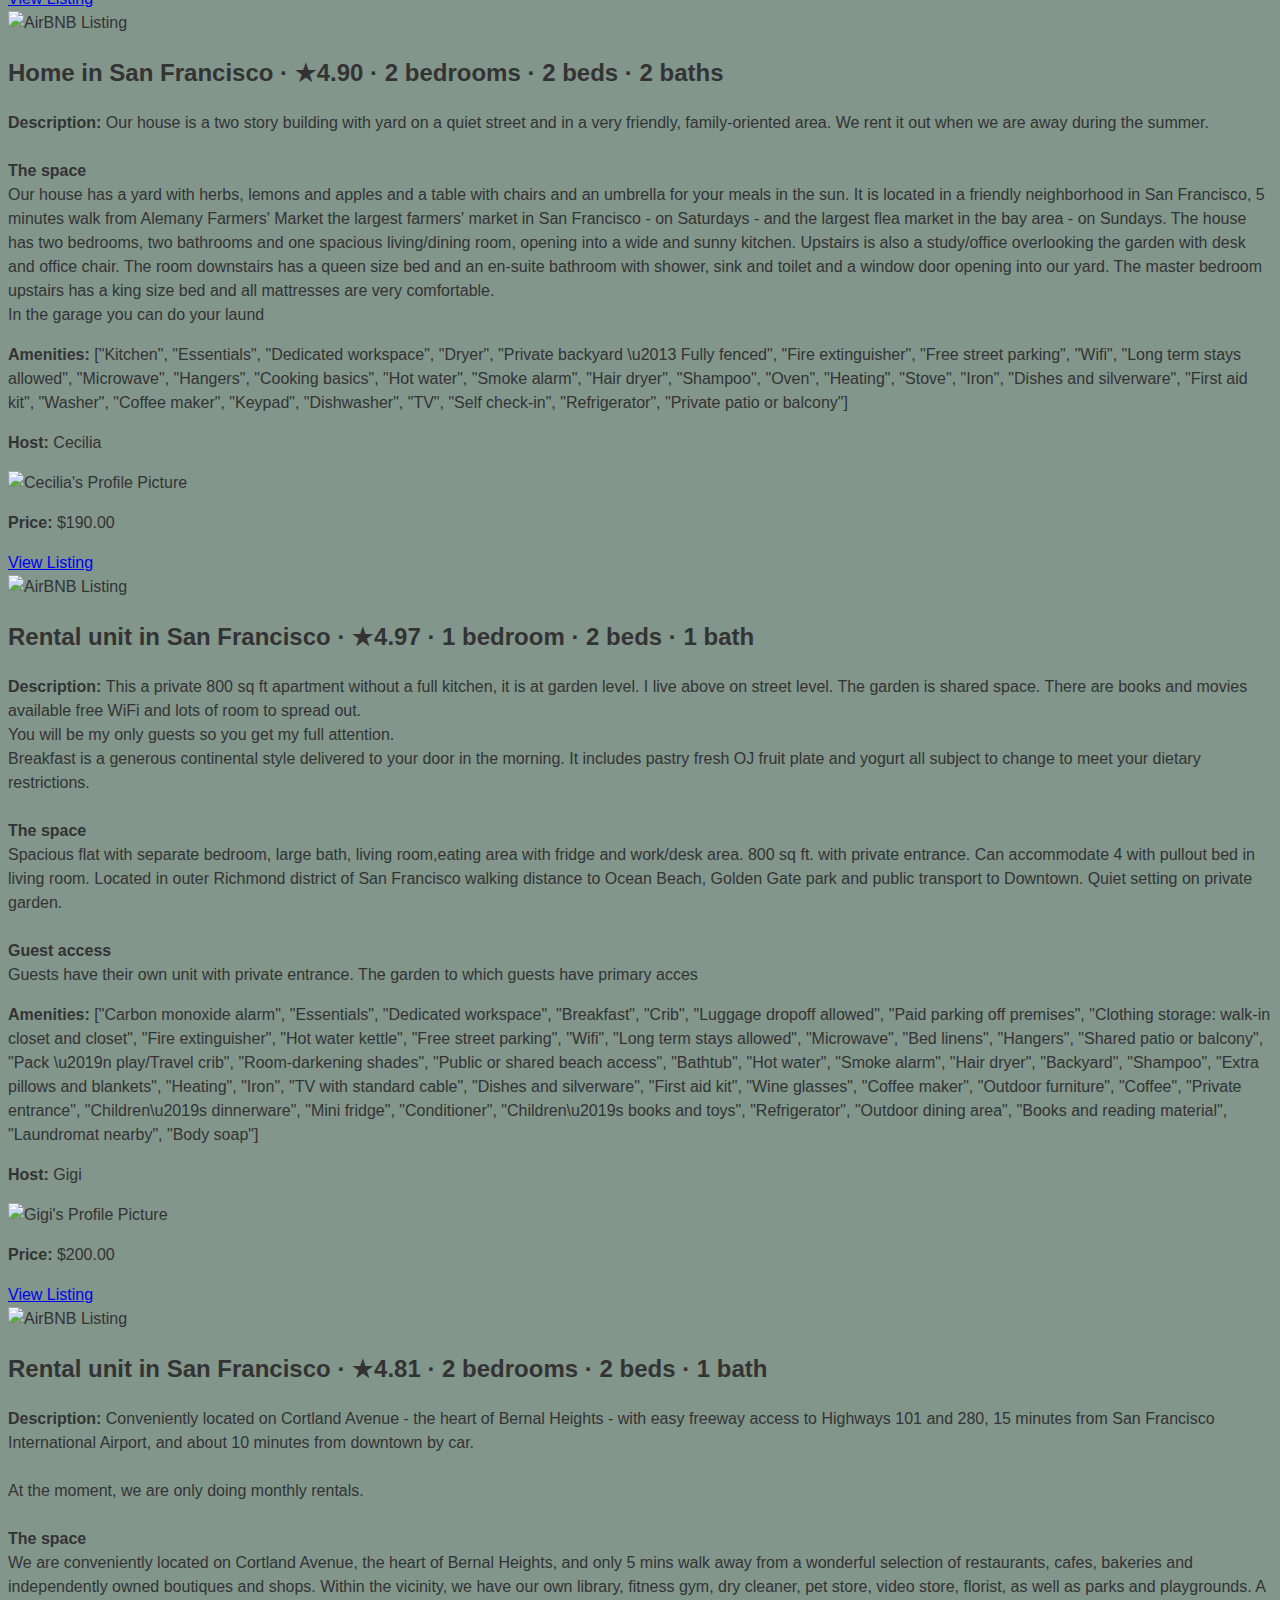
==== commit b4e51898: "changed background + and added required lsitings (50)" ====
--- a/index.html
+++ b/index.html
@@ -9,7 +9,7 @@
     <link href="https://cdn.jsdelivr.net/npm/bootstrap@5.3.2/dist/css/bootstrap.min.css" rel="stylesheet"
         integrity="sha384-T3c6CoIi6uLrA9TneNEoa7RxnatzjcDSCmG1MXxSR1GAsXEV/Dwwykc2MPK8M2HN" crossorigin="anonymous" />
 
-    <link rel="stylesheet" href="./css/main.css" />
+    <link rel="stylesheet" href="main.css" />
 </head>
 
 <body>
@@ -22,17 +22,14 @@
 
             <div class="row">
                 <div class="col-md-8 col-sm-12">
-                    Lorem ipsum dolor sit amet, consectetur adipisicing elit. Reiciendis
-                    porro nemo voluptas. Distinctio aut vel sed sapiente cumque quaerat,
-                    harum consequatur perferendis quas, voluptas nisi quae odit culpa
-                    necessitatibus repellendus!
+                    Explore airbnb listings in San Francisco! Here are 50 listings!
                 </div>
-                <div class="col-md-4 col-sm-12">
+                <!-- <div class="col-md-4 col-sm-12">
                     Lorem ipsum dolor, sit amet consectetur adipisicing elit. Quo totam
                     laudantium reprehenderit beatae nam, eligendi laborum earum quae
                     quibusdam. Quisquam, fuga iste architecto nesciunt itaque
                     consectetur expedita delectus quod quibusdam?
-                </div>
+                </div> -->
             </div>
 
             <section>
@@ -52,78 +49,16 @@
 
 
                             <div class="card-body">
-                                <div class="host">
-                                    <img src="https://a0.muscache.com/im/pictures/user/efdad96a-3efc-4bc2-bdc9-f69740a5a818.jpg?aki_policy=profile_small"
-                                        alt="Holly's Host Thumbnail" />
-                                    <div class="host_name">Holly</div>
-                                </div>
-                                <div class="price">$187.00</div>
-                                <div class="neighborhood">
-                                    San Francisco, California, United States
-                                </div>
 
-                                <div class="amenities">
-                                    <h3>Amenities</h3>
-                                    <ul>
-                                        <li>Carbon monoxide alarm</li>
-                                        <li>Kitchen</li>
-                                        <li>Essentials</li>
-                                        <li>Shared backyard \u2013 Fully fenced</li>
-                                        <li>Crib</li>
-                                        <li>Luggage dropoff allowed</li>
-                                        <li>Free dryer \u2013 In building</li>
-                                        <li>Hot water kettle</li>
-                                        <li>TEA TREE TRIPLE TREAT\u2122 conditioner</li>
-                                        <li>Gas stove</li>
-                                        <li>Wifi</li>
-                                        <li>Freezer</li>
-                                        <li>Microwave</li>
-                                        <li>Hangers</li>
-                                        <li>Free washer \u2013 In building</li>
-                                        <li>Shared patio or balcony</li>
-                                        <li>Pack \u2019n play/Travel crib</li>
-                                        <li>Cooking basics</li>
-                                        <li>Room-darkening shades</li>
-                                        <li>Cleaning products</li>
-                                        <li>Toaster</li>
-                                        <li>Bathtub</li>
-                                        <li>Hot water</li>
-                                        <li>Smoke alarm</li>
-                                        <li>Hair dryer</li>
-                                        <li>Oven</li>
-                                        <li>Extra pillows and blankets</li>
-                                        <li>Heating</li>
-                                        <li>Iron</li>
-                                        <li>TV with standard cable</li>
-                                        <li>Shower gel</li>
-                                        <li>Dishes and silverware</li>
-                                        <li>First aid kit</li>
-                                        <li>Wine glasses</li>
-                                        <li>Coffee maker</li>
-                                        <li>Keypad</li>
-                                        <li>Everyone Soap body soap</li>
-                                        <li>Outdoor furniture</li>
-                                        <li>Children\u2019s books and toys for ages 0-2 years old</li>
-                                        <li>2-5 years old</li>
-                                        <li>and 5-10 years old</li>
-                                        <li>Coffee</li>
-                                        <li>Private entrance</li>
-                                        <li>Children\u2019s dinnerware</li>
-                                        <li>Cleaning available during stay</li>
-                                        <li>
-                                            TEA TREE TRIPLE TREAT\u2122 INVIGORATING SHAMPOO shampoo
-                                        </li>
-                                        <li>Clothing storage: closet and dresser</li>
-                                        <li>Dining table</li>
-                                        <li>BBQ grill</li>
-                                        <li>Sonos Era Bluetooth sound system</li>
-                                        <li>Self check-in</li>
-                                        <li>Drying rack for clothing</li>
-                                        <li>Refrigerator</li>
-                                        <li>Outdoor dining area</li>
-                                        <li>Books and reading material</li>
-                                    </ul>
-                                </div>
+                                <!-- <img class="card-img-top"
+                                    src="https://a0.muscache.com/pictures/b7c2a199-4c17-4ba6-b81d-751719d2dac6.jpg"
+                                    alt="Listing 1 Picture" onmouseover="showLikeButton(this)" /> -->
+
+
+
+
+                                ]
+
                             </div>
                         </div>
                         <!-- /.card -->
@@ -131,487 +66,19 @@
                     <!-- /.listing -->
 
 
-                    <div class="listing col-4">
-                        <div class="card">
-
-                            <img class="card-img-top"
-                                src="https://a0.muscache.com/pictures/b7c2a199-4c17-4ba6-b81d-751719d2dac6.jpg"
-                                alt="Listing 1 Picture" />
-
-                            <h2 class="listing_name card-title">
-                                Serviced apartment in San Francisco · ★4.87 · 1 bedroom · 2
-                                beds · 1 bath
-                            </h2>
-
-
-
-                            <div class="card-body">
-                                <div class="host">
-                                    <img src="https://a0.muscache.com/im/pictures/user/efdad96a-3efc-4bc2-bdc9-f69740a5a818.jpg?aki_policy=profile_small"
-                                        alt="Holly's Host Thumbnail" />
-                                    <div class="host_name">Holly</div>
-                                </div>
-                                <div class="price">$187.00</div>
-                                <div class="neighborhood">
-                                    San Francisco, California, United States
-                                </div>
-
-                                <div class="amenities">
-                                    <h3>Amenities</h3>
-                                    <ul>
-                                        <li>Carbon monoxide alarm</li>
-                                        <li>Kitchen</li>
-                                        <li>Essentials</li>
-                                        <li>Shared backyard \u2013 Fully fenced</li>
-                                        <li>Crib</li>
-                                        <li>Luggage dropoff allowed</li>
-                                        <li>Free dryer \u2013 In building</li>
-                                        <li>Hot water kettle</li>
-                                        <li>TEA TREE TRIPLE TREAT\u2122 conditioner</li>
-                                        <li>Gas stove</li>
-                                        <li>Wifi</li>
-                                        <li>Freezer</li>
-                                        <li>Microwave</li>
-                                        <li>Hangers</li>
-                                        <li>Free washer \u2013 In building</li>
-                                        <li>Shared patio or balcony</li>
-                                        <li>Pack \u2019n play/Travel crib</li>
-                                        <li>Cooking basics</li>
-                                        <li>Room-darkening shades</li>
-                                        <li>Cleaning products</li>
-                                        <li>Toaster</li>
-                                        <li>Bathtub</li>
-                                        <li>Hot water</li>
-                                        <li>Smoke alarm</li>
-                                        <li>Hair dryer</li>
-                                        <li>Oven</li>
-                                        <li>Extra pillows and blankets</li>
-                                        <li>Heating</li>
-                                        <li>Iron</li>
-                                        <li>TV with standard cable</li>
-                                        <li>Shower gel</li>
-                                        <li>Dishes and silverware</li>
-                                        <li>First aid kit</li>
-                                        <li>Wine glasses</li>
-                                        <li>Coffee maker</li>
-                                        <li>Keypad</li>
-                                        <li>Everyone Soap body soap</li>
-                                        <li>Outdoor furniture</li>
-                                        <li>Children\u2019s books and toys for ages 0-2 years old</li>
-                                        <li>2-5 years old</li>
-                                        <li>and 5-10 years old</li>
-                                        <li>Coffee</li>
-                                        <li>Private entrance</li>
-                                        <li>Children\u2019s dinnerware</li>
-                                        <li>Cleaning available during stay</li>
-                                        <li>
-                                            TEA TREE TRIPLE TREAT\u2122 INVIGORATING SHAMPOO shampoo
-                                        </li>
-                                        <li>Clothing storage: closet and dresser</li>
-                                        <li>Dining table</li>
-                                        <li>BBQ grill</li>
-                                        <li>Sonos Era Bluetooth sound system</li>
-                                        <li>Self check-in</li>
-                                        <li>Drying rack for clothing</li>
-                                        <li>Refrigerator</li>
-                                        <li>Outdoor dining area</li>
-                                        <li>Books and reading material</li>
-                                    </ul>
-                                </div>
-                            </div>
-                        </div>
-                        <!-- /.card -->
-                    </div>
-                    <!-- /.listing -->
-
-
-
-                    <div class="listing col-4">
-                        <div class="card">
-
-                            <img class="card-img-top"
-                                src="https://a0.muscache.com/pictures/b7c2a199-4c17-4ba6-b81d-751719d2dac6.jpg"
-                                alt="Listing 1 Picture" />
-
-                            <h2 class="listing_name card-title">
-                                Serviced apartment in San Francisco · ★4.87 · 1 bedroom · 2
-                                beds · 1 bath
-                            </h2>
-
-
-
-                            <div class="card-body">
-                                <div class="host">
-                                    <img src="https://a0.muscache.com/im/pictures/user/efdad96a-3efc-4bc2-bdc9-f69740a5a818.jpg?aki_policy=profile_small"
-                                        alt="Holly's Host Thumbnail" />
-                                    <div class="host_name">Holly</div>
-                                </div>
-                                <div class="price">$187.00</div>
-                                <div class="neighborhood">
-                                    San Francisco, California, United States
-                                </div>
-
-                                <div class="amenities">
-                                    <h3>Amenities</h3>
-                                    <ul>
-                                        <li>Carbon monoxide alarm</li>
-                                        <li>Kitchen</li>
-                                        <li>Essentials</li>
-                                        <li>Shared backyard \u2013 Fully fenced</li>
-                                        <li>Crib</li>
-                                        <li>Luggage dropoff allowed</li>
-                                        <li>Free dryer \u2013 In building</li>
-                                        <li>Hot water kettle</li>
-                                        <li>TEA TREE TRIPLE TREAT\u2122 conditioner</li>
-                                        <li>Gas stove</li>
-                                        <li>Wifi</li>
-                                        <li>Freezer</li>
-                                        <li>Microwave</li>
-                                        <li>Hangers</li>
-                                        <li>Free washer \u2013 In building</li>
-                                        <li>Shared patio or balcony</li>
-                                        <li>Pack \u2019n play/Travel crib</li>
-                                        <li>Cooking basics</li>
-                                        <li>Room-darkening shades</li>
-                                        <li>Cleaning products</li>
-                                        <li>Toaster</li>
-                                        <li>Bathtub</li>
-                                        <li>Hot water</li>
-                                        <li>Smoke alarm</li>
-                                        <li>Hair dryer</li>
-                                        <li>Oven</li>
-                                        <li>Extra pillows and blankets</li>
-                                        <li>Heating</li>
-                                        <li>Iron</li>
-                                        <li>TV with standard cable</li>
-                                        <li>Shower gel</li>
-                                        <li>Dishes and silverware</li>
-                                        <li>First aid kit</li>
-                                        <li>Wine glasses</li>
-                                        <li>Coffee maker</li>
-                                        <li>Keypad</li>
-                                        <li>Everyone Soap body soap</li>
-                                        <li>Outdoor furniture</li>
-                                        <li>Children\u2019s books and toys for ages 0-2 years old</li>
-                                        <li>2-5 years old</li>
-                                        <li>and 5-10 years old</li>
-                                        <li>Coffee</li>
-                                        <li>Private entrance</li>
-                                        <li>Children\u2019s dinnerware</li>
-                                        <li>Cleaning available during stay</li>
-                                        <li>
-                                            TEA TREE TRIPLE TREAT\u2122 INVIGORATING SHAMPOO shampoo
-                                        </li>
-                                        <li>Clothing storage: closet and dresser</li>
-                                        <li>Dining table</li>
-                                        <li>BBQ grill</li>
-                                        <li>Sonos Era Bluetooth sound system</li>
-                                        <li>Self check-in</li>
-                                        <li>Drying rack for clothing</li>
-                                        <li>Refrigerator</li>
-                                        <li>Outdoor dining area</li>
-                                        <li>Books and reading material</li>
-                                    </ul>
-                                </div>
-                            </div>
-                        </div>
-                        <!-- /.card -->
-                    </div>
-                    <!-- /.listing -->
-
-
-
-                    <div class="listing col-4">
-                        <div class="card">
-
-                            <img class="card-img-top"
-                                src="https://a0.muscache.com/pictures/b7c2a199-4c17-4ba6-b81d-751719d2dac6.jpg"
-                                alt="Listing 1 Picture" />
-
-                            <h2 class="listing_name card-title">
-                                Serviced apartment in San Francisco · ★4.87 · 1 bedroom · 2
-                                beds · 1 bath
-                            </h2>
-
-
-
-                            <div class="card-body">
-                                <div class="host">
-                                    <img src="https://a0.muscache.com/im/pictures/user/efdad96a-3efc-4bc2-bdc9-f69740a5a818.jpg?aki_policy=profile_small"
-                                        alt="Holly's Host Thumbnail" />
-                                    <div class="host_name">Holly</div>
-                                </div>
-                                <div class="price">$187.00</div>
-                                <div class="neighborhood">
-                                    San Francisco, California, United States
-                                </div>
-
-                                <div class="amenities">
-                                    <h3>Amenities</h3>
-                                    <ul>
-                                        <li>Carbon monoxide alarm</li>
-                                        <li>Kitchen</li>
-                                        <li>Essentials</li>
-                                        <li>Shared backyard \u2013 Fully fenced</li>
-                                        <li>Crib</li>
-                                        <li>Luggage dropoff allowed</li>
-                                        <li>Free dryer \u2013 In building</li>
-                                        <li>Hot water kettle</li>
-                                        <li>TEA TREE TRIPLE TREAT\u2122 conditioner</li>
-                                        <li>Gas stove</li>
-                                        <li>Wifi</li>
-                                        <li>Freezer</li>
-                                        <li>Microwave</li>
-                                        <li>Hangers</li>
-                                        <li>Free washer \u2013 In building</li>
-                                        <li>Shared patio or balcony</li>
-                                        <li>Pack \u2019n play/Travel crib</li>
-                                        <li>Cooking basics</li>
-                                        <li>Room-darkening shades</li>
-                                        <li>Cleaning products</li>
-                                        <li>Toaster</li>
-                                        <li>Bathtub</li>
-                                        <li>Hot water</li>
-                                        <li>Smoke alarm</li>
-                                        <li>Hair dryer</li>
-                                        <li>Oven</li>
-                                        <li>Extra pillows and blankets</li>
-                                        <li>Heating</li>
-                                        <li>Iron</li>
-                                        <li>TV with standard cable</li>
-                                        <li>Shower gel</li>
-                                        <li>Dishes and silverware</li>
-                                        <li>First aid kit</li>
-                                        <li>Wine glasses</li>
-                                        <li>Coffee maker</li>
-                                        <li>Keypad</li>
-                                        <li>Everyone Soap body soap</li>
-                                        <li>Outdoor furniture</li>
-                                        <li>Children\u2019s books and toys for ages 0-2 years old</li>
-                                        <li>2-5 years old</li>
-                                        <li>and 5-10 years old</li>
-                                        <li>Coffee</li>
-                                        <li>Private entrance</li>
-                                        <li>Children\u2019s dinnerware</li>
-                                        <li>Cleaning available during stay</li>
-                                        <li>
-                                            TEA TREE TRIPLE TREAT\u2122 INVIGORATING SHAMPOO shampoo
-                                        </li>
-                                        <li>Clothing storage: closet and dresser</li>
-                                        <li>Dining table</li>
-                                        <li>BBQ grill</li>
-                                        <li>Sonos Era Bluetooth sound system</li>
-                                        <li>Self check-in</li>
-                                        <li>Drying rack for clothing</li>
-                                        <li>Refrigerator</li>
-                                        <li>Outdoor dining area</li>
-                                        <li>Books and reading material</li>
-                                    </ul>
-                                </div>
-                            </div>
-                        </div>
-                        <!-- /.card -->
-                    </div>
-                    <!-- /.listing -->
-
-
-                    <div class="listing col-4">
-                        <div class="card">
-
-                            <img class="card-img-top"
-                                src="https://a0.muscache.com/pictures/b7c2a199-4c17-4ba6-b81d-751719d2dac6.jpg"
-                                alt="Listing 1 Picture" />
-
-                            <h2 class="listing_name card-title">
-                                Serviced apartment in San Francisco · ★4.87 · 1 bedroom · 2
-                                beds · 1 bath
-                            </h2>
-
-
-
-                            <div class="card-body">
-                                <div class="host">
-                                    <img src="https://a0.muscache.com/im/pictures/user/efdad96a-3efc-4bc2-bdc9-f69740a5a818.jpg?aki_policy=profile_small"
-                                        alt="Holly's Host Thumbnail" />
-                                    <div class="host_name">Holly</div>
-                                </div>
-                                <div class="price">$187.00</div>
-                                <div class="neighborhood">
-                                    San Francisco, California, United States
-                                </div>
-
-                                <div class="amenities">
-                                    <h3>Amenities</h3>
-                                    <ul>
-                                        <li>Carbon monoxide alarm</li>
-                                        <li>Kitchen</li>
-                                        <li>Essentials</li>
-                                        <li>Shared backyard \u2013 Fully fenced</li>
-                                        <li>Crib</li>
-                                        <li>Luggage dropoff allowed</li>
-                                        <li>Free dryer \u2013 In building</li>
-                                        <li>Hot water kettle</li>
-                                        <li>TEA TREE TRIPLE TREAT\u2122 conditioner</li>
-                                        <li>Gas stove</li>
-                                        <li>Wifi</li>
-                                        <li>Freezer</li>
-                                        <li>Microwave</li>
-                                        <li>Hangers</li>
-                                        <li>Free washer \u2013 In building</li>
-                                        <li>Shared patio or balcony</li>
-                                        <li>Pack \u2019n play/Travel crib</li>
-                                        <li>Cooking basics</li>
-                                        <li>Room-darkening shades</li>
-                                        <li>Cleaning products</li>
-                                        <li>Toaster</li>
-                                        <li>Bathtub</li>
-                                        <li>Hot water</li>
-                                        <li>Smoke alarm</li>
-                                        <li>Hair dryer</li>
-                                        <li>Oven</li>
-                                        <li>Extra pillows and blankets</li>
-                                        <li>Heating</li>
-                                        <li>Iron</li>
-                                        <li>TV with standard cable</li>
-                                        <li>Shower gel</li>
-                                        <li>Dishes and silverware</li>
-                                        <li>First aid kit</li>
-                                        <li>Wine glasses</li>
-                                        <li>Coffee maker</li>
-                                        <li>Keypad</li>
-                                        <li>Everyone Soap body soap</li>
-                                        <li>Outdoor furniture</li>
-                                        <li>Children\u2019s books and toys for ages 0-2 years old</li>
-                                        <li>2-5 years old</li>
-                                        <li>and 5-10 years old</li>
-                                        <li>Coffee</li>
-                                        <li>Private entrance</li>
-                                        <li>Children\u2019s dinnerware</li>
-                                        <li>Cleaning available during stay</li>
-                                        <li>
-                                            TEA TREE TRIPLE TREAT\u2122 INVIGORATING SHAMPOO shampoo
-                                        </li>
-                                        <li>Clothing storage: closet and dresser</li>
-                                        <li>Dining table</li>
-                                        <li>BBQ grill</li>
-                                        <li>Sonos Era Bluetooth sound system</li>
-                                        <li>Self check-in</li>
-                                        <li>Drying rack for clothing</li>
-                                        <li>Refrigerator</li>
-                                        <li>Outdoor dining area</li>
-                                        <li>Books and reading material</li>
-                                    </ul>
-                                </div>
-                            </div>
-                        </div>
-                        <!-- /.card -->
-                    </div>
-                    <!-- /.listing -->
-
-
-                    <div class="listing col-4">
-                        <div class="card">
-
-                            <img class="card-img-top"
-                                src="https://a0.muscache.com/pictures/b7c2a199-4c17-4ba6-b81d-751719d2dac6.jpg"
-                                alt="Listing 1 Picture" />
-
-                            <h2 class="listing_name card-title">
-                                Serviced apartment in San Francisco · ★4.87 · 1 bedroom · 2
-                                beds · 1 bath
-                            </h2>
-
-
-
-                            <div class="card-body">
-                                <div class="host">
-                                    <img src="https://a0.muscache.com/im/pictures/user/efdad96a-3efc-4bc2-bdc9-f69740a5a818.jpg?aki_policy=profile_small"
-                                        alt="Holly's Host Thumbnail" />
-                                    <div class="host_name">Holly</div>
-                                </div>
-                                <div class="price">$187.00</div>
-                                <div class="neighborhood">
-                                    San Francisco, California, United States
-                                </div>
-
-                                <div class="amenities">
-                                    <h3>Amenities</h3>
-                                    <ul>
-                                        <li>Carbon monoxide alarm</li>
-                                        <li>Kitchen</li>
-                                        <li>Essentials</li>
-                                        <li>Shared backyard \u2013 Fully fenced</li>
-                                        <li>Crib</li>
-                                        <li>Luggage dropoff allowed</li>
-                                        <li>Free dryer \u2013 In building</li>
-                                        <li>Hot water kettle</li>
-                                        <li>TEA TREE TRIPLE TREAT\u2122 conditioner</li>
-                                        <li>Gas stove</li>
-                                        <li>Wifi</li>
-                                        <li>Freezer</li>
-                                        <li>Microwave</li>
-                                        <li>Hangers</li>
-                                        <li>Free washer \u2013 In building</li>
-                                        <li>Shared patio or balcony</li>
-                                        <li>Pack \u2019n play/Travel crib</li>
-                                        <li>Cooking basics</li>
-                                        <li>Room-darkening shades</li>
-                                        <li>Cleaning products</li>
-                                        <li>Toaster</li>
-                                        <li>Bathtub</li>
-                                        <li>Hot water</li>
-                                        <li>Smoke alarm</li>
-                                        <li>Hair dryer</li>
-                                        <li>Oven</li>
-                                        <li>Extra pillows and blankets</li>
-                                        <li>Heating</li>
-                                        <li>Iron</li>
-                                        <li>TV with standard cable</li>
-                                        <li>Shower gel</li>
-                                        <li>Dishes and silverware</li>
-                                        <li>First aid kit</li>
-                                        <li>Wine glasses</li>
-                                        <li>Coffee maker</li>
-                                        <li>Keypad</li>
-                                        <li>Everyone Soap body soap</li>
-                                        <li>Outdoor furniture</li>
-                                        <li>Children\u2019s books and toys for ages 0-2 years old</li>
-                                        <li>2-5 years old</li>
-                                        <li>and 5-10 years old</li>
-                                        <li>Coffee</li>
-                                        <li>Private entrance</li>
-                                        <li>Children\u2019s dinnerware</li>
-                                        <li>Cleaning available during stay</li>
-                                        <li>
-                                            TEA TREE TRIPLE TREAT\u2122 INVIGORATING SHAMPOO shampoo
-                                        </li>
-                                        <li>Clothing storage: closet and dresser</li>
-                                        <li>Dining table</li>
-                                        <li>BBQ grill</li>
-                                        <li>Sonos Era Bluetooth sound system</li>
-                                        <li>Self check-in</li>
-                                        <li>Drying rack for clothing</li>
-                                        <li>Refrigerator</li>
-                                        <li>Outdoor dining area</li>
-                                        <li>Books and reading material</li>
-                                    </ul>
-                                </div>
-                            </div>
-                        </div>
-                        <!-- /.card -->
-                    </div>
-                    <!-- /.listing -->
                 </div>
                 <!-- /#listings -->
             </section>
         </main>
-        <footer>Made by John with ❤️</footer>
+        <footer>classs self assessment 2</footer>
     </div>
     <!-- /.container -->
 
-    <script src="https://cdn.jsdelivr.net/npm/bootstrap@5.3.2/dist/js/bootstrap.bundle.min.js"
+    <!-- <script src="https://cdn.jsdelivr.net/npm/bootstrap@5.3.2/dist/js/bootstrap.bundle.min.js"
         integrity="sha384-C6RzsynM9kWDrMNeT87bh95OGNyZPhcTNXj1NW7RuBCsyN/o0jlpcV8Qyq46cDfL"
-        crossorigin="anonymous"></script>
+        crossorigin="anonymous"></script> -->
+
+    <script src="main.js"></script>
 </body>
 
 </html>--- a/main.css
+++ b/main.css
@@ -0,0 +1,34 @@
+body {
+  font-family: "Open Sans", sans-serif;
+  font-size: 1rem;
+  line-height: 1.5;
+  color: #333;
+  background-color: #82968c;
+}
+
+div.listing h2 {
+  font-size: 1.5rem;
+}
+
+.listing h3 {
+  font-size: 1.25rem;
+}
+
+#listings div.host img {
+  border-radius: 50%;
+  width: 70px;
+}
+
+div.host > img {
+  border-radius: 5px;
+}
+
+.listing .amenities {
+  max-height: 200px;
+  overflow: scroll;
+}
+
+
+
+
+
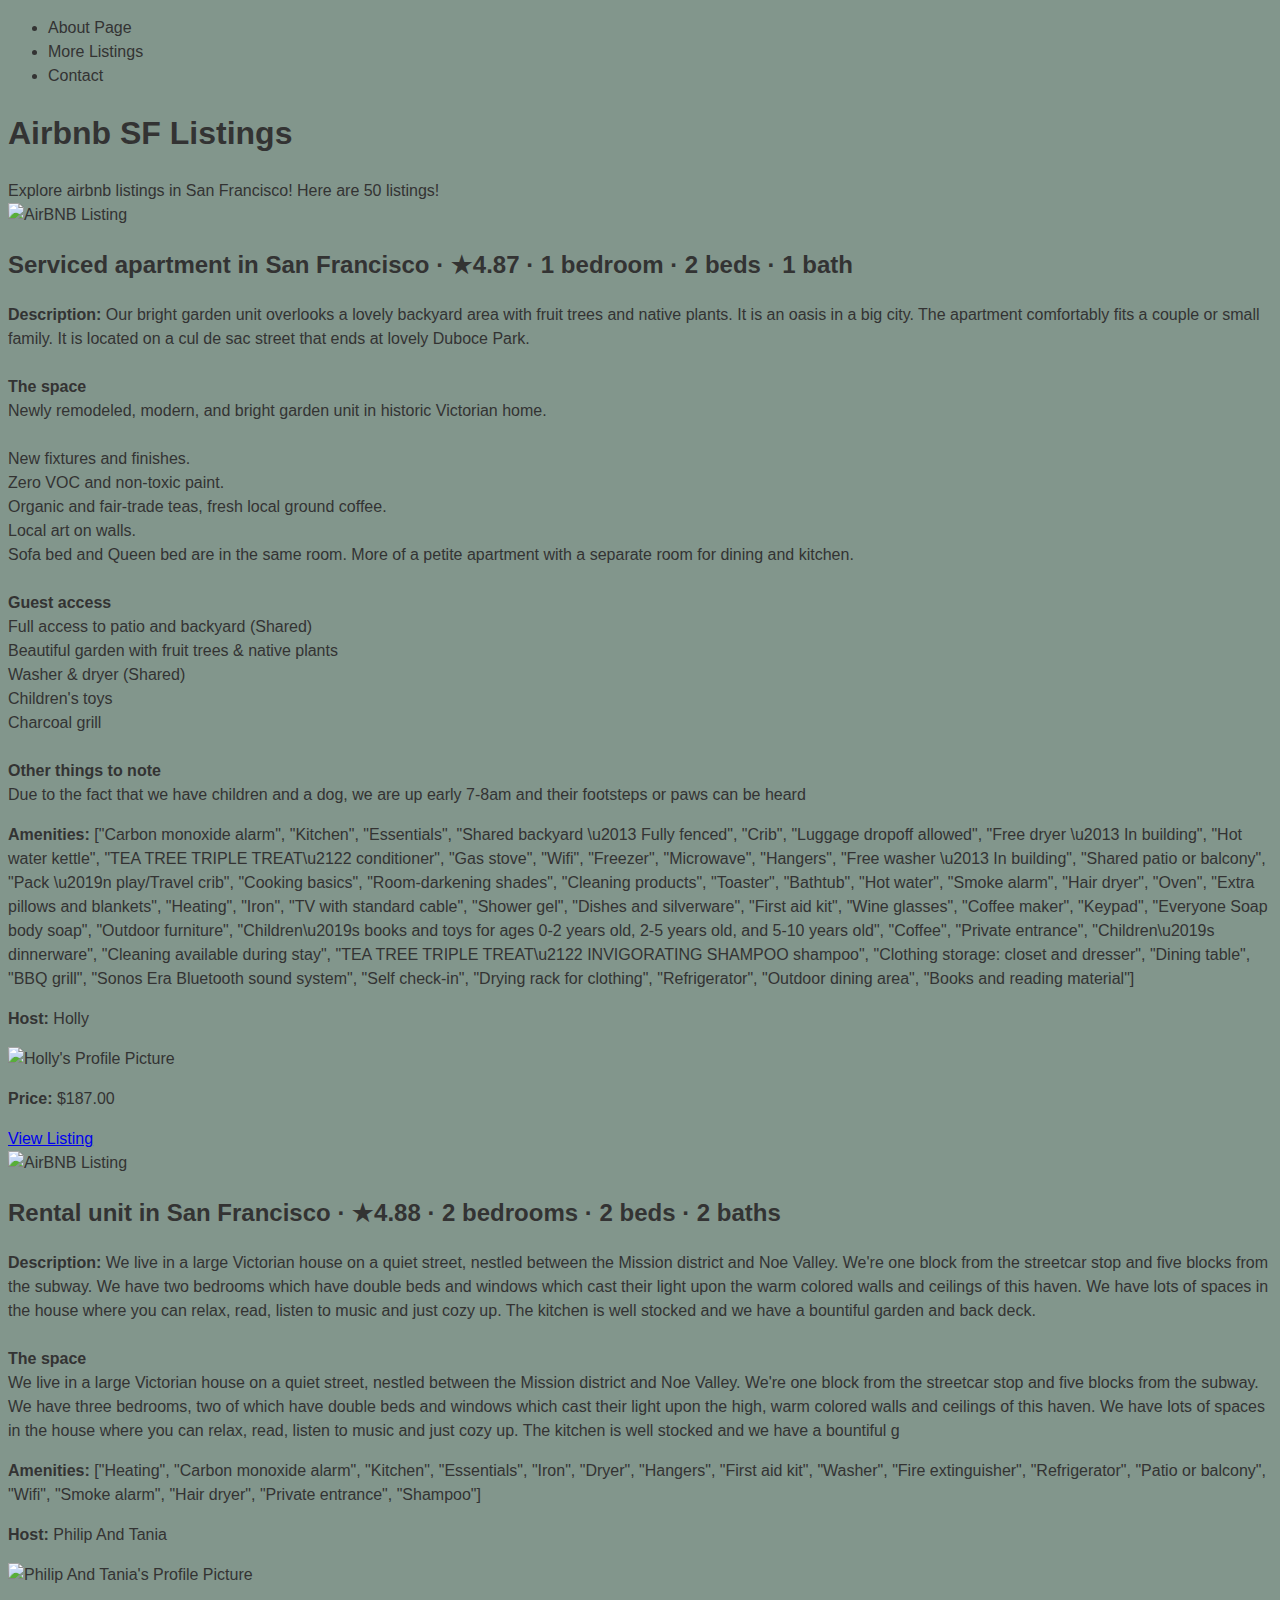
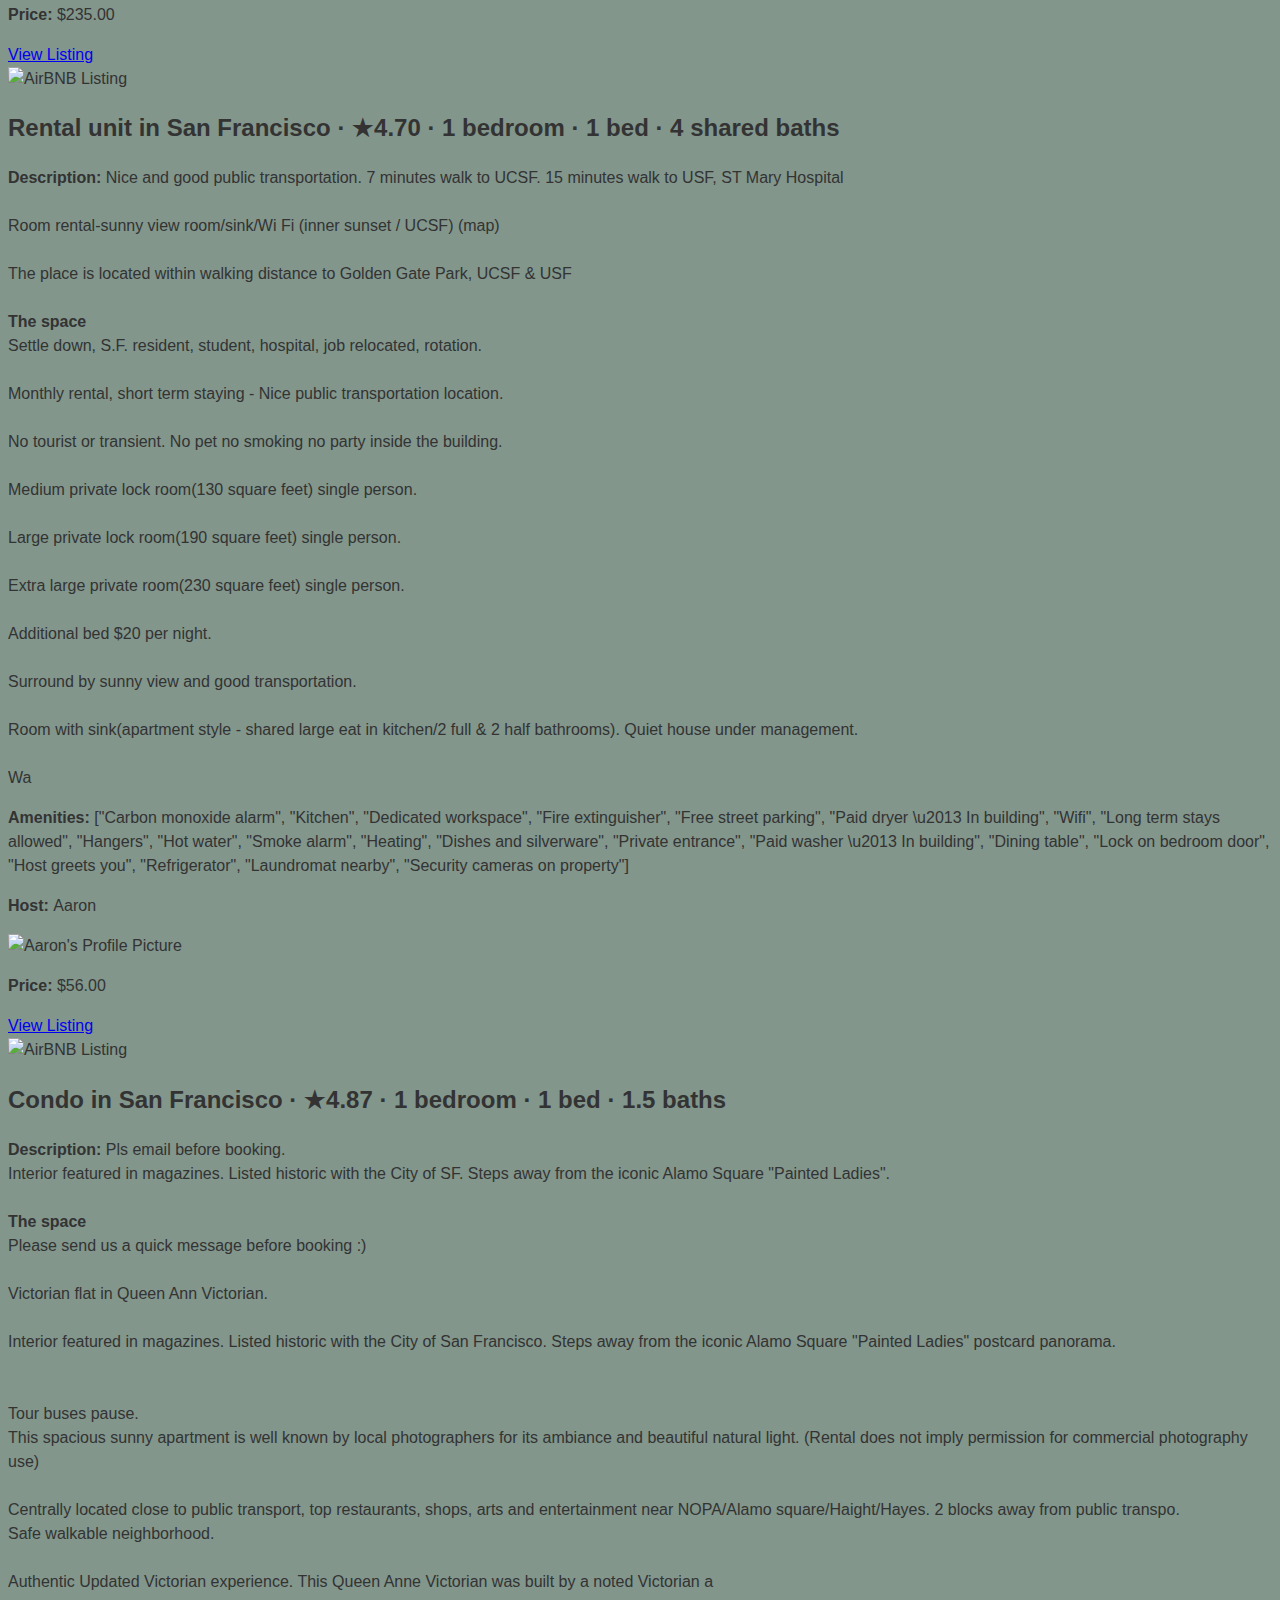
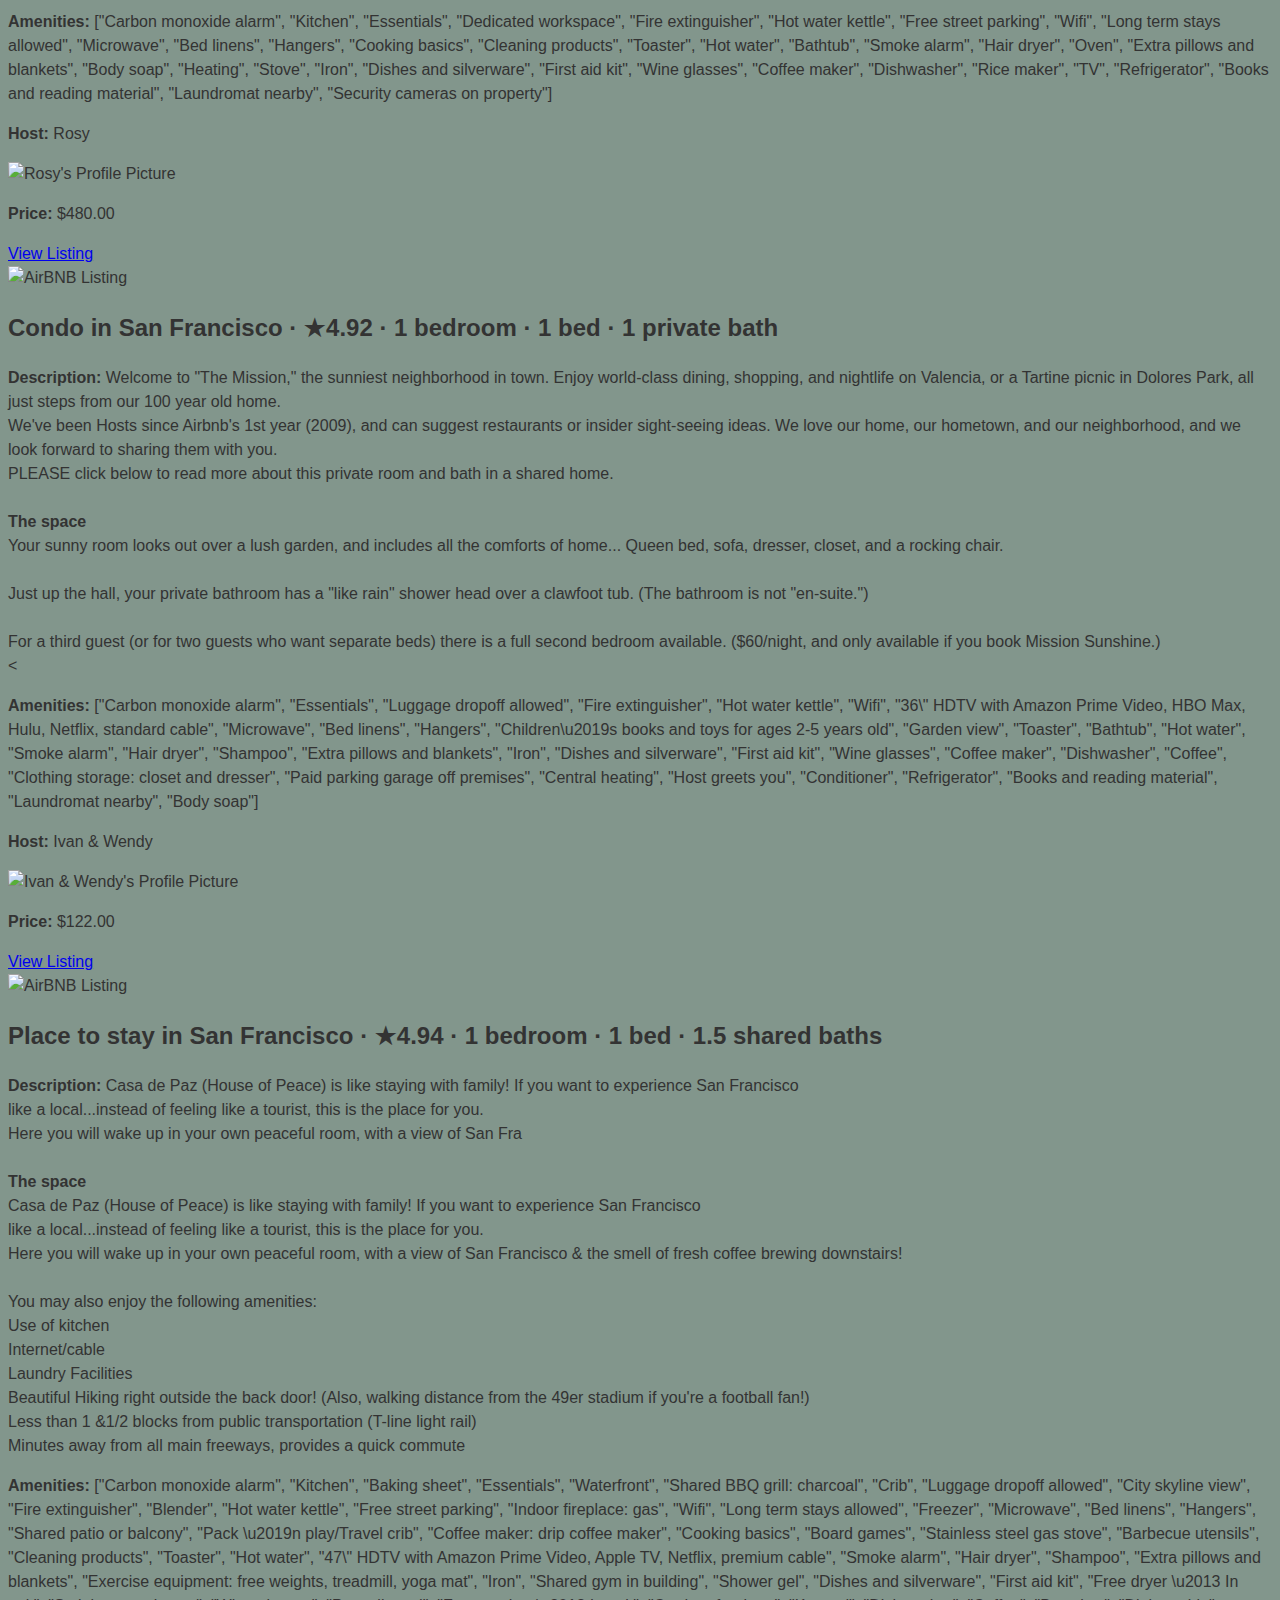
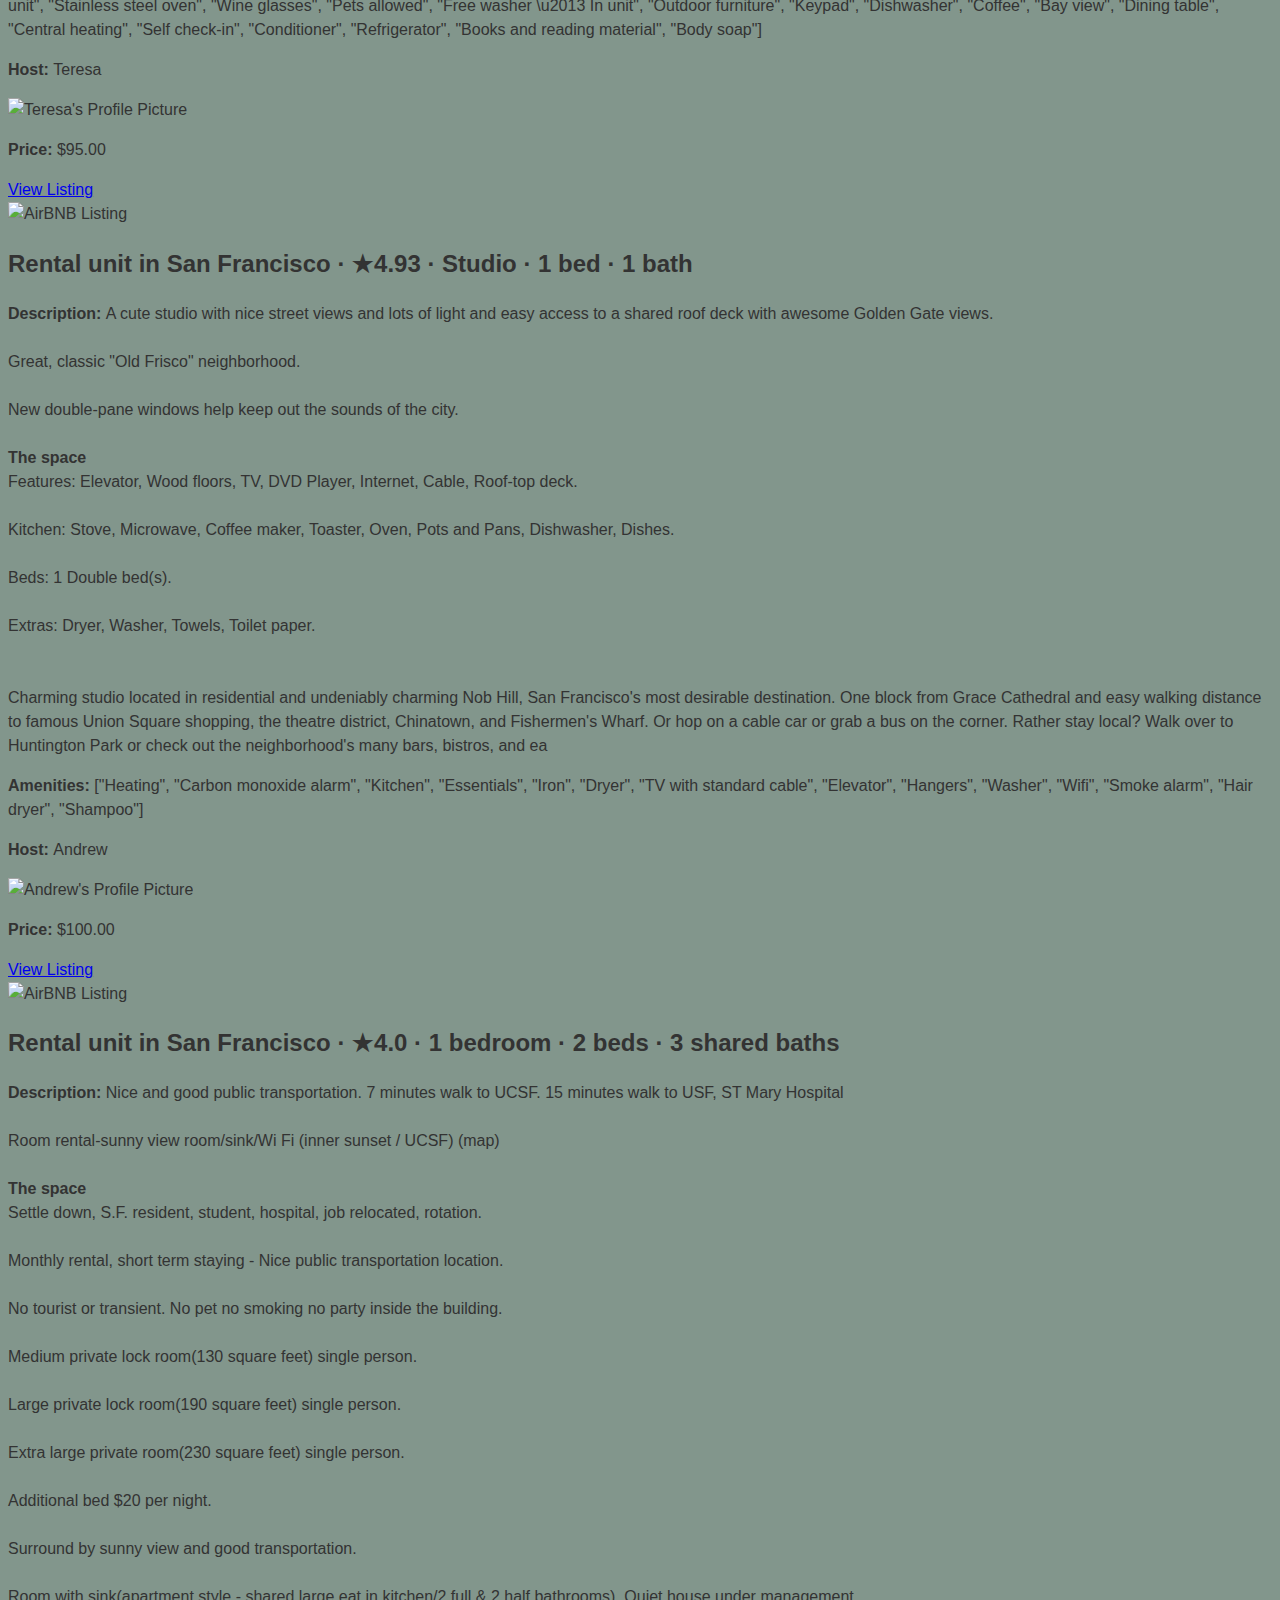
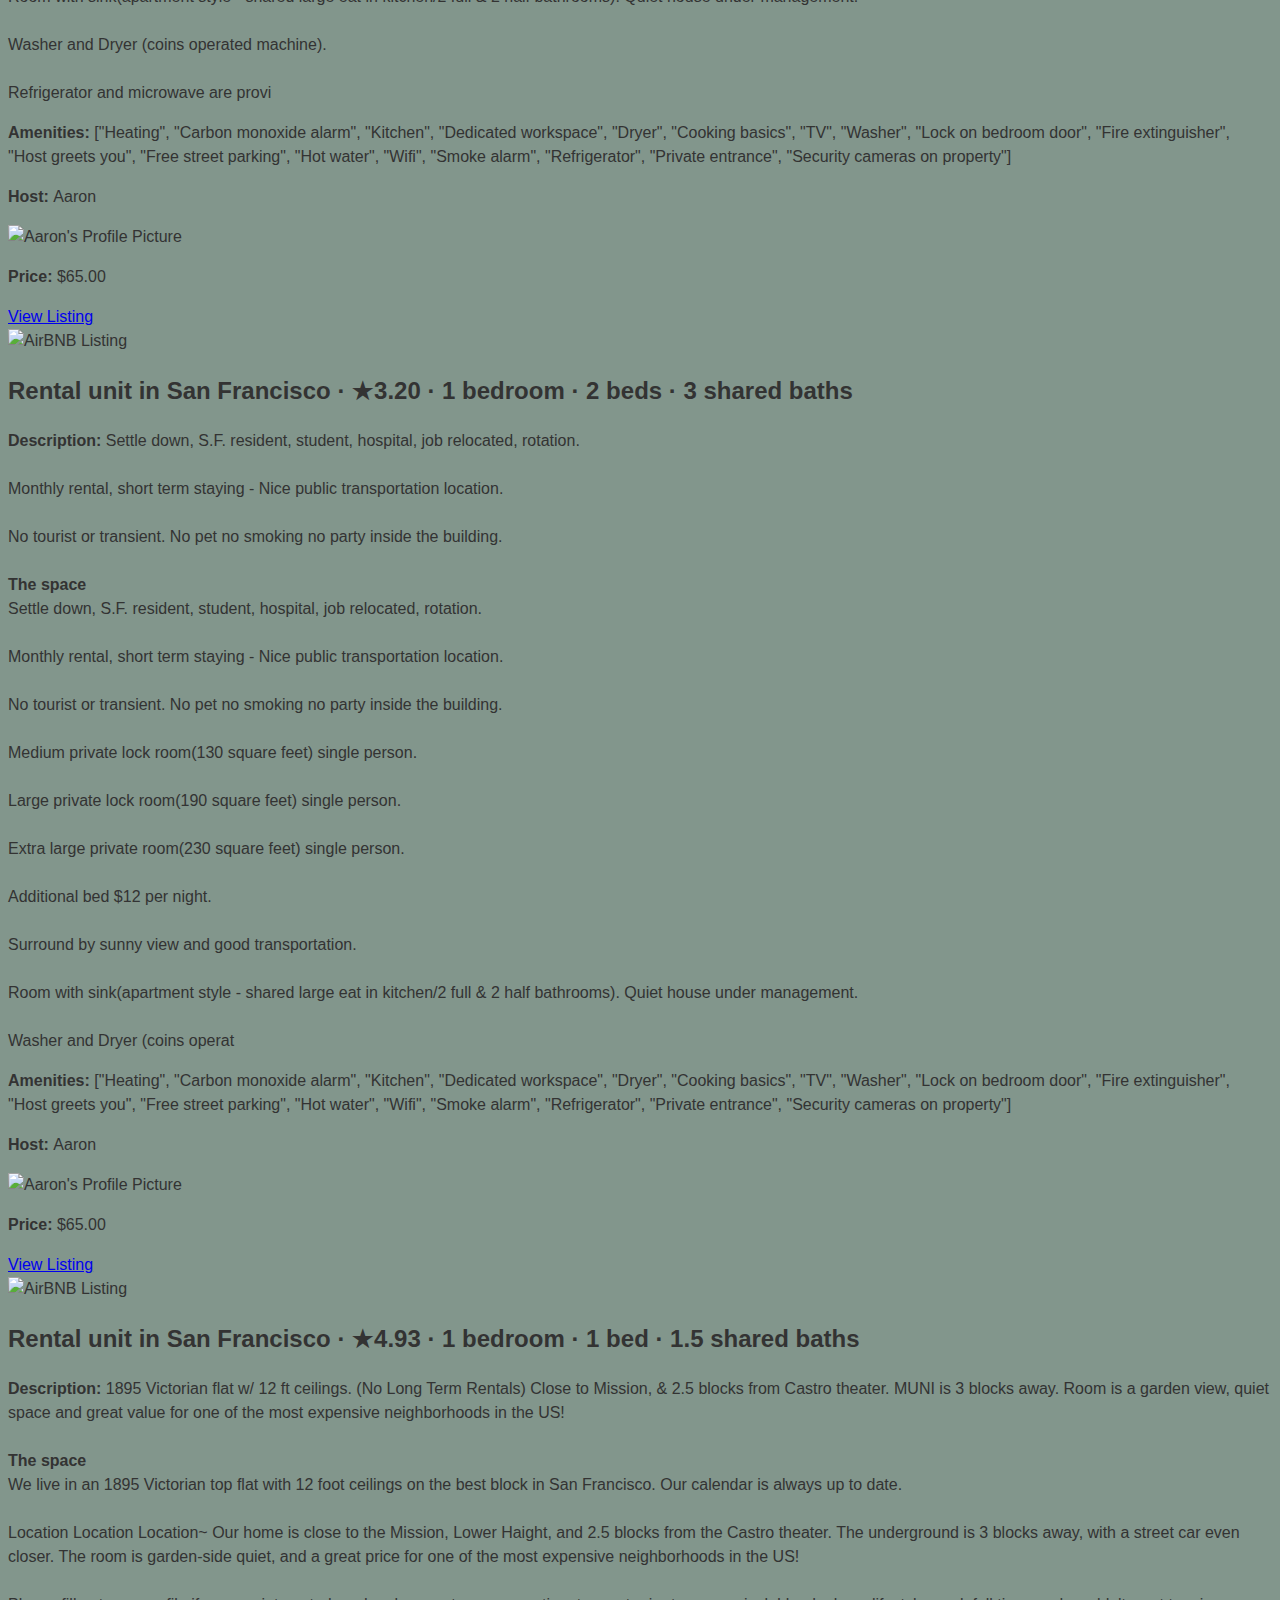
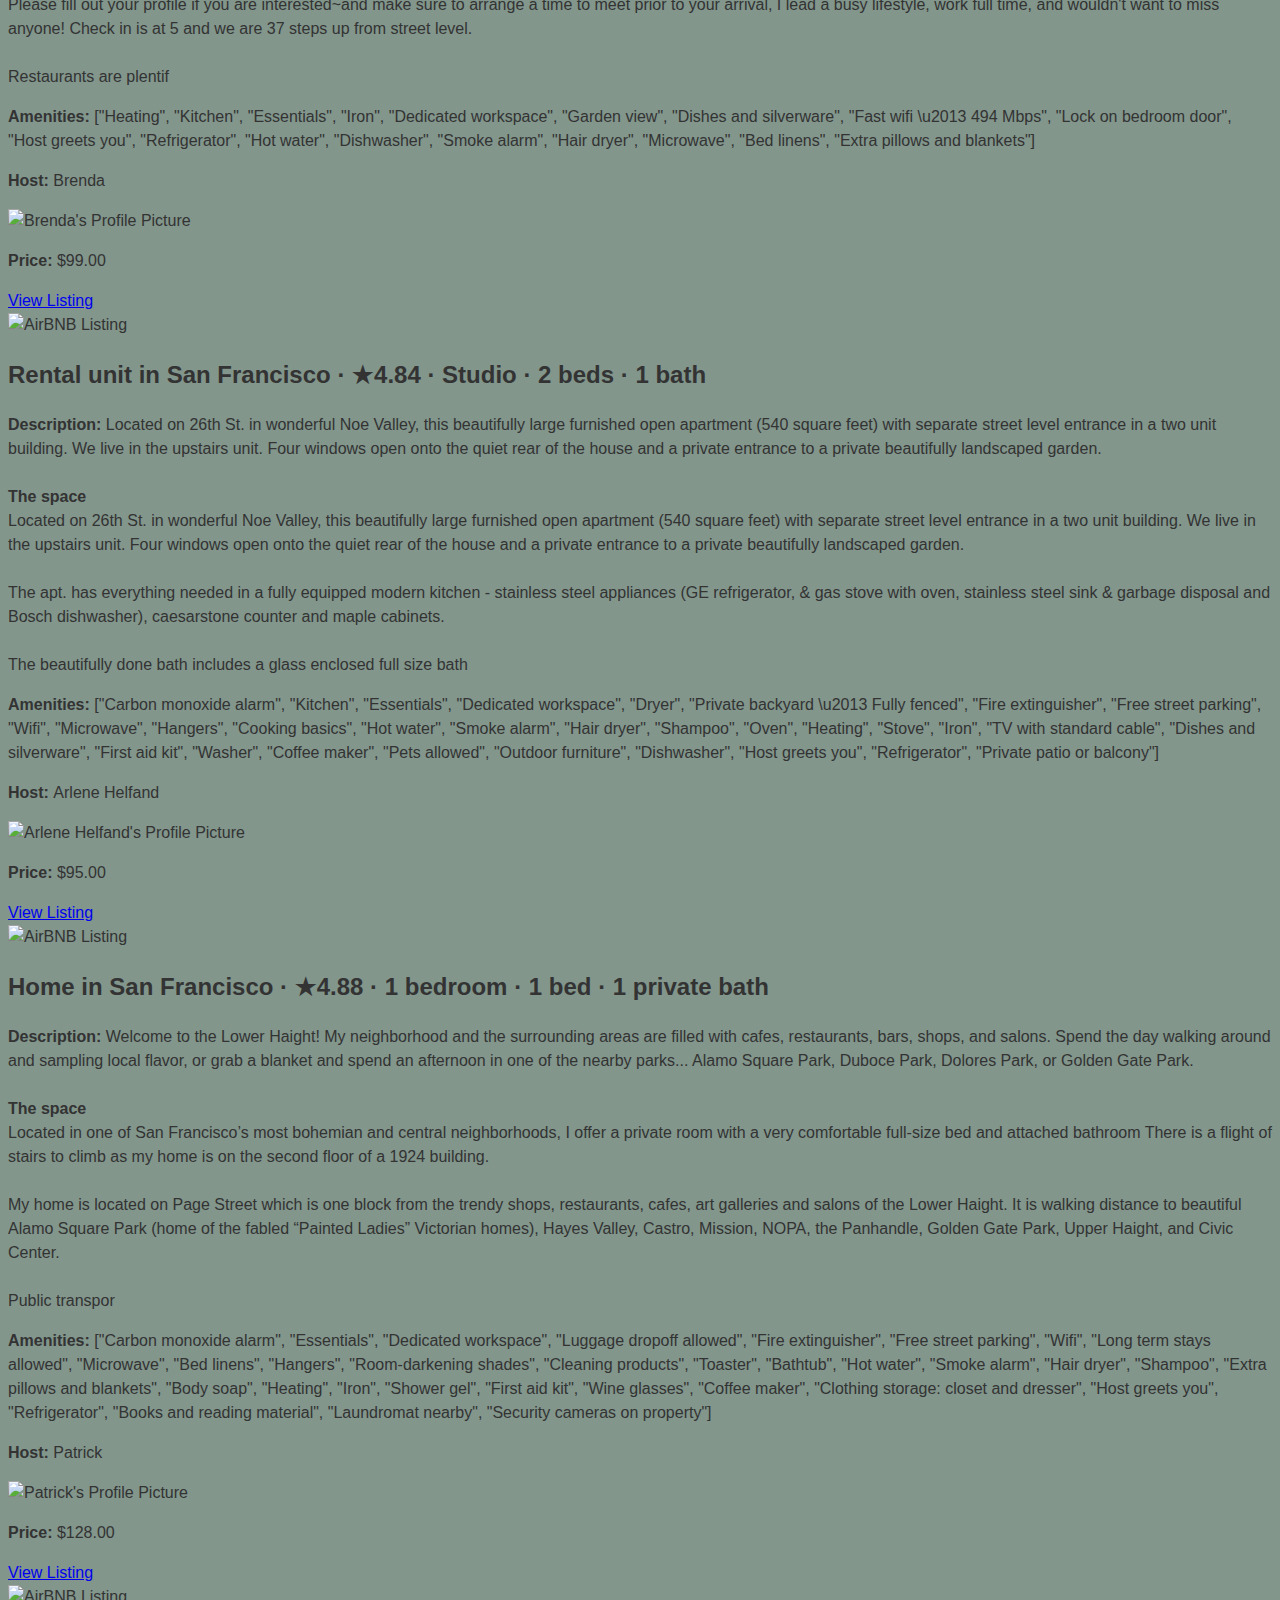
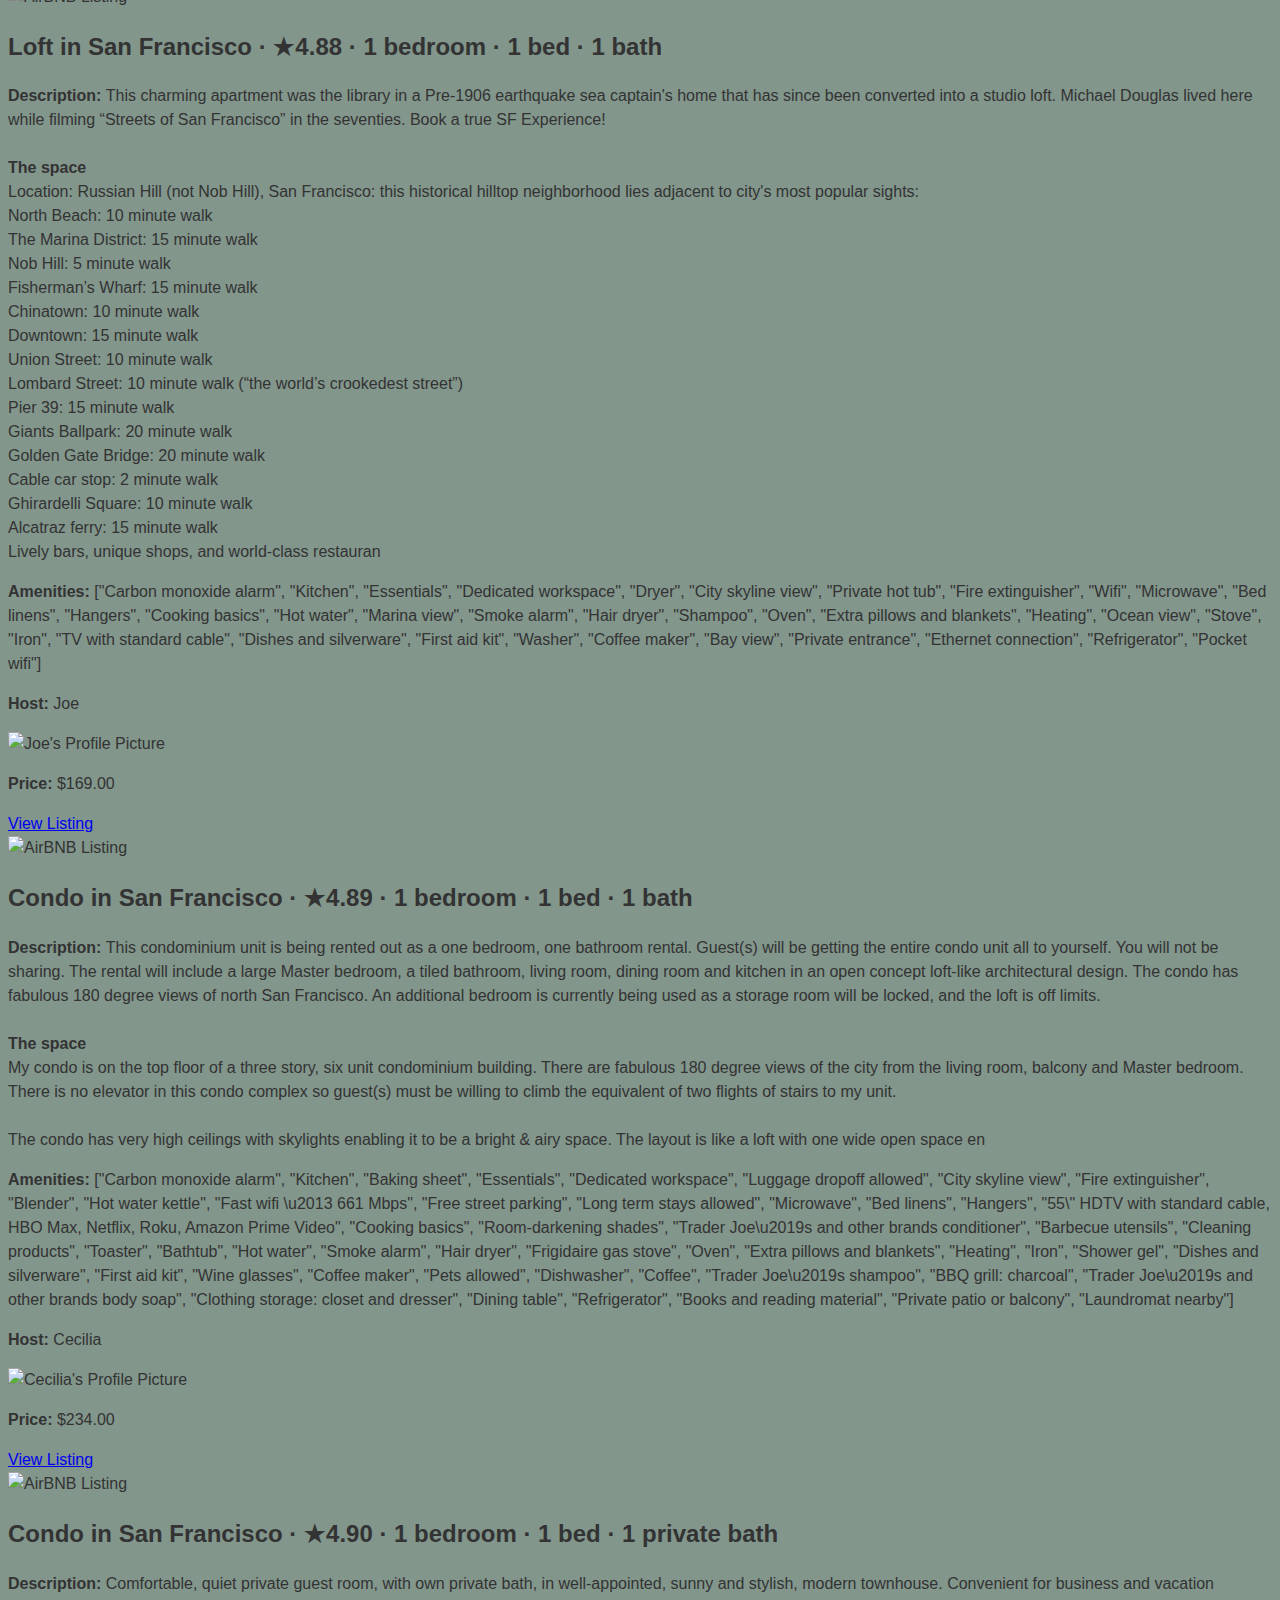
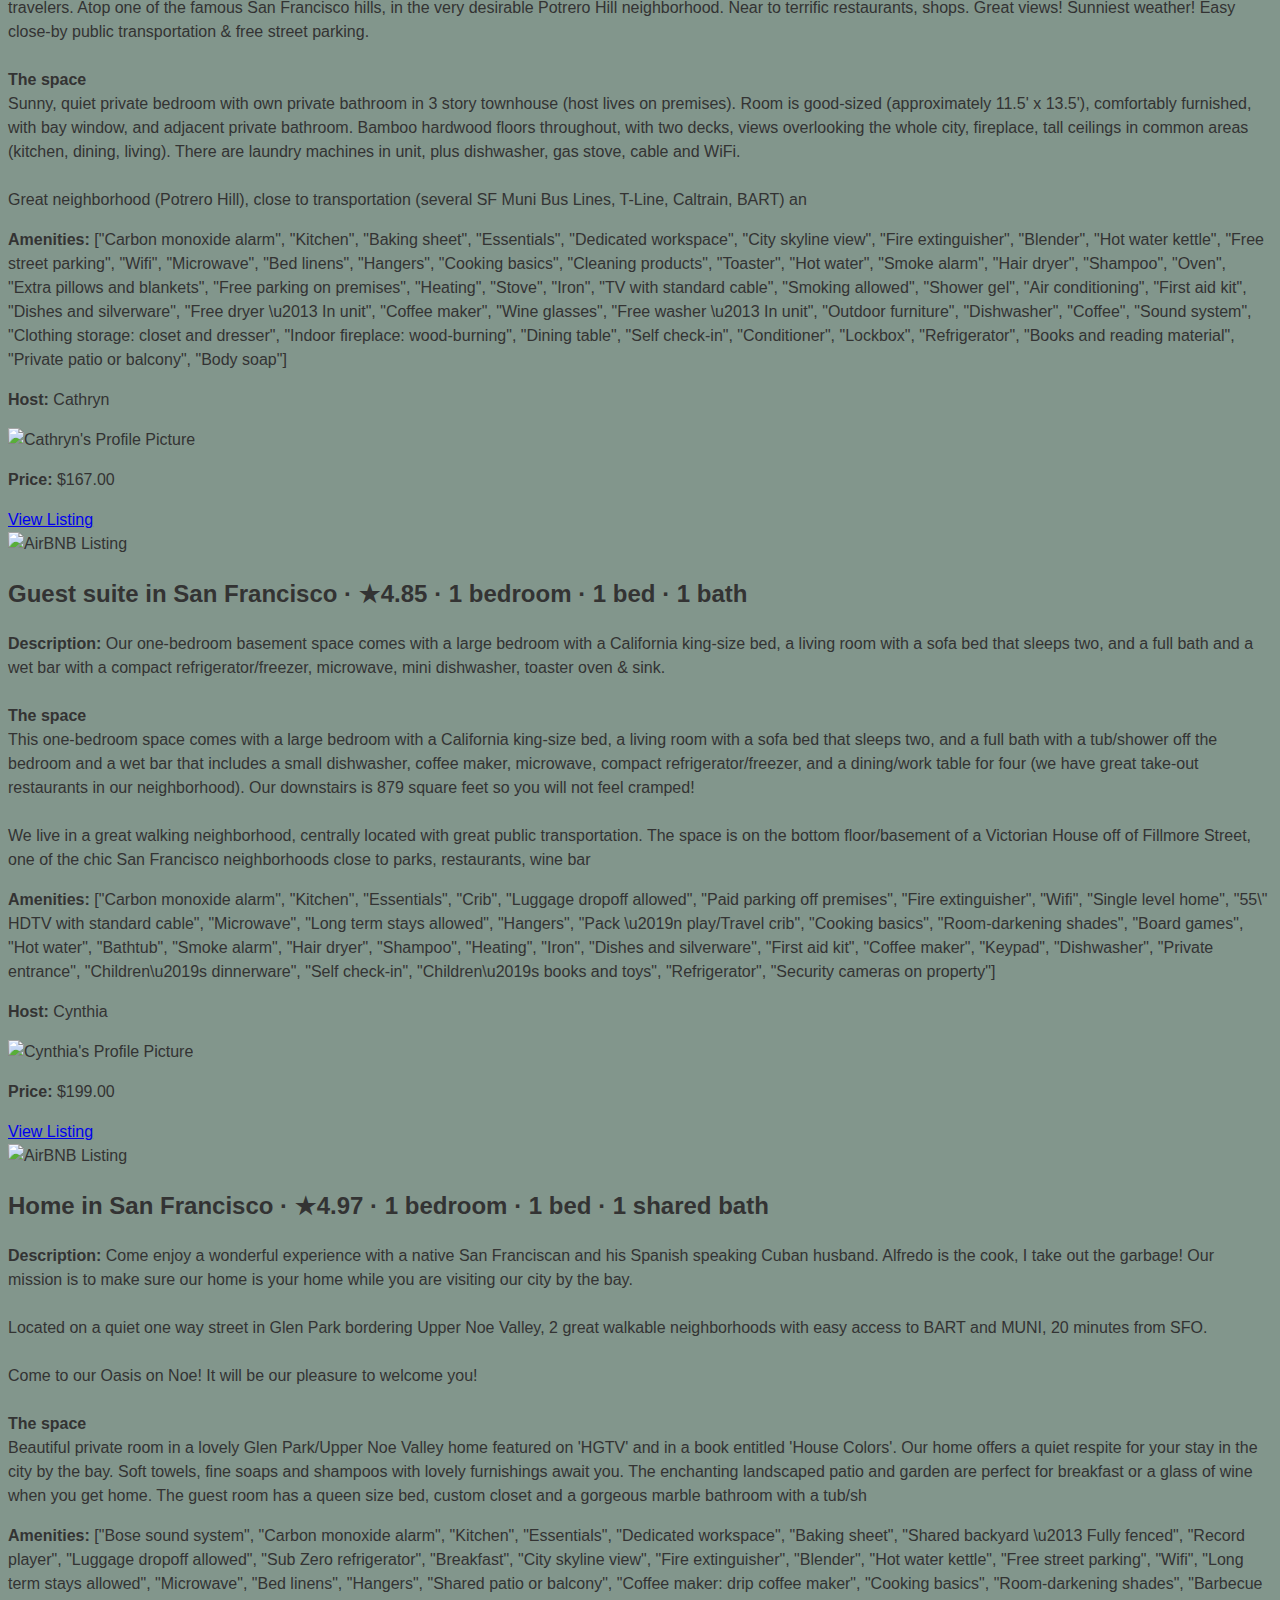
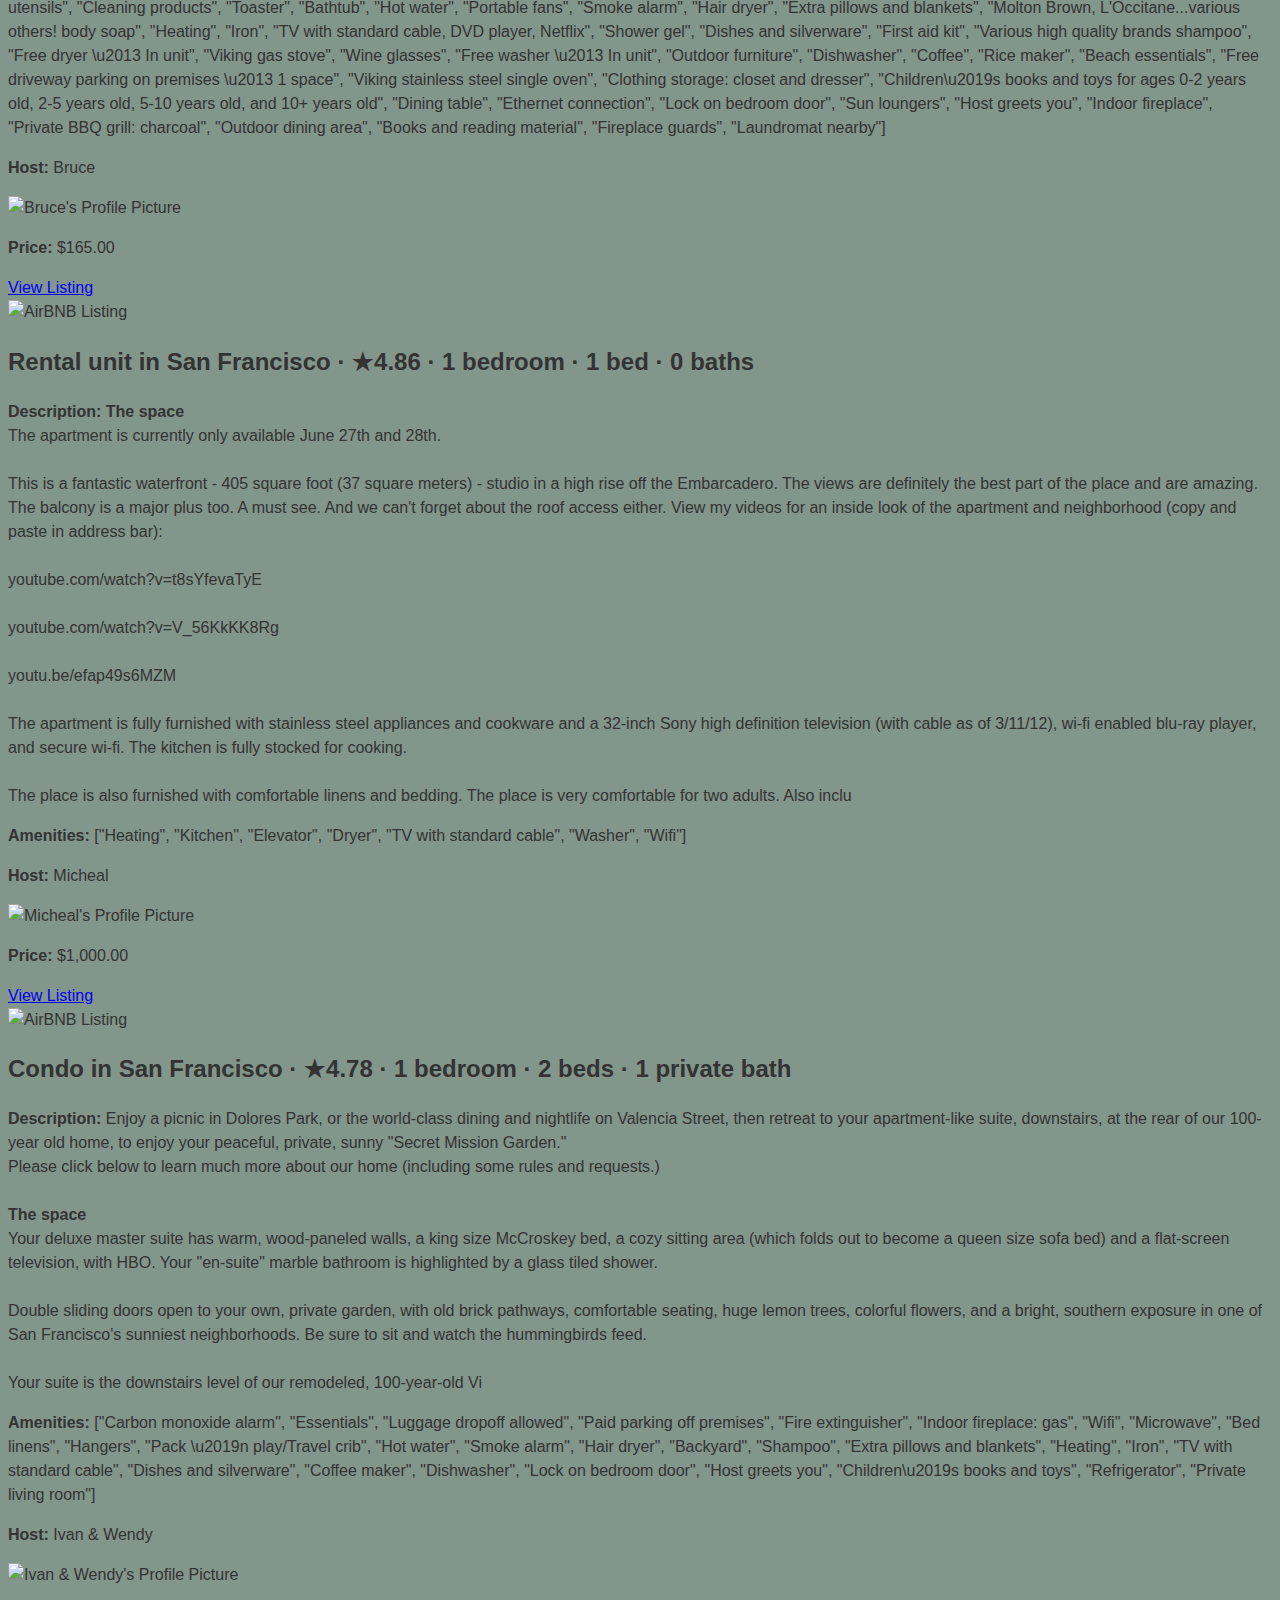
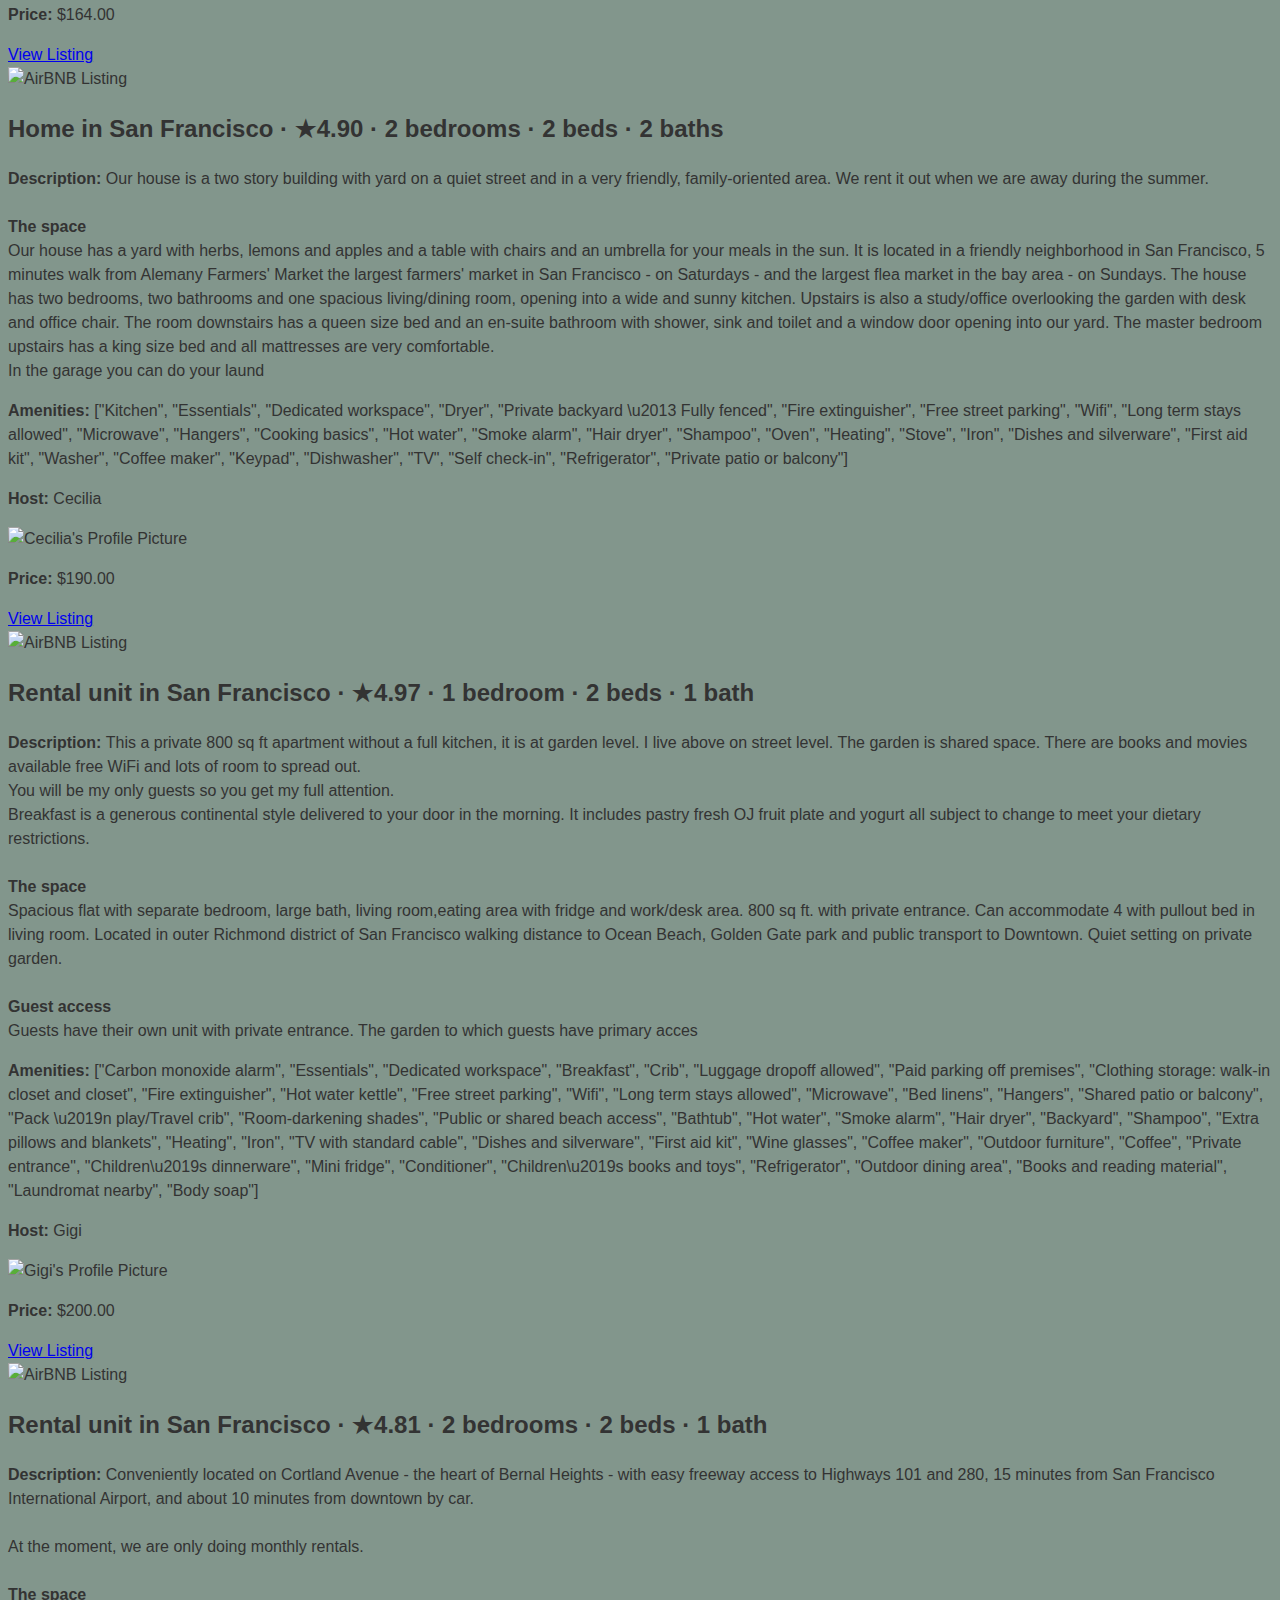
==== commit 36f68531: "erased unused lines" ====
--- a/index.html
+++ b/index.html
@@ -13,23 +13,27 @@
 </head>
 
 <body>
+    <!-- Nav bar begins -->
+    <nav>
+        <ul>
+            <!-- for this assignment just creating nav bar not sending to other links -->
+            <li>About Page</li>
+            <li>More Listings</li>
+            <li>Contact</li>
+        </ul>
+    </nav>
     <div class="container">
         <main>
-            <nav>
+            <!-- <nav>
                 <a href="./about.html">About Page</a>
-            </nav>
+            </nav> -->
             <h1>Airbnb SF Listings</h1>
 
             <div class="row">
                 <div class="col-md-8 col-sm-12">
                     Explore airbnb listings in San Francisco! Here are 50 listings!
                 </div>
-                <!-- <div class="col-md-4 col-sm-12">
-                    Lorem ipsum dolor, sit amet consectetur adipisicing elit. Quo totam
-                    laudantium reprehenderit beatae nam, eligendi laborum earum quae
-                    quibusdam. Quisquam, fuga iste architecto nesciunt itaque
-                    consectetur expedita delectus quod quibusdam?
-                </div> -->
+
             </div>
 
             <section>
@@ -41,23 +45,12 @@
                                 src="https://a0.muscache.com/pictures/b7c2a199-4c17-4ba6-b81d-751719d2dac6.jpg"
                                 alt="Listing 1 Picture" />
 
-                            <h2 class="listing_name card-title">
-                                Serviced apartment in San Francisco · ★4.87 · 1 bedroom · 2
-                                beds · 1 bath
-                            </h2>
-
-
 
                             <div class="card-body">
 
                                 <!-- <img class="card-img-top"
                                     src="https://a0.muscache.com/pictures/b7c2a199-4c17-4ba6-b81d-751719d2dac6.jpg"
                                     alt="Listing 1 Picture" onmouseover="showLikeButton(this)" /> -->
-
-
-
-
-                                ]
 
                             </div>
                         </div>
